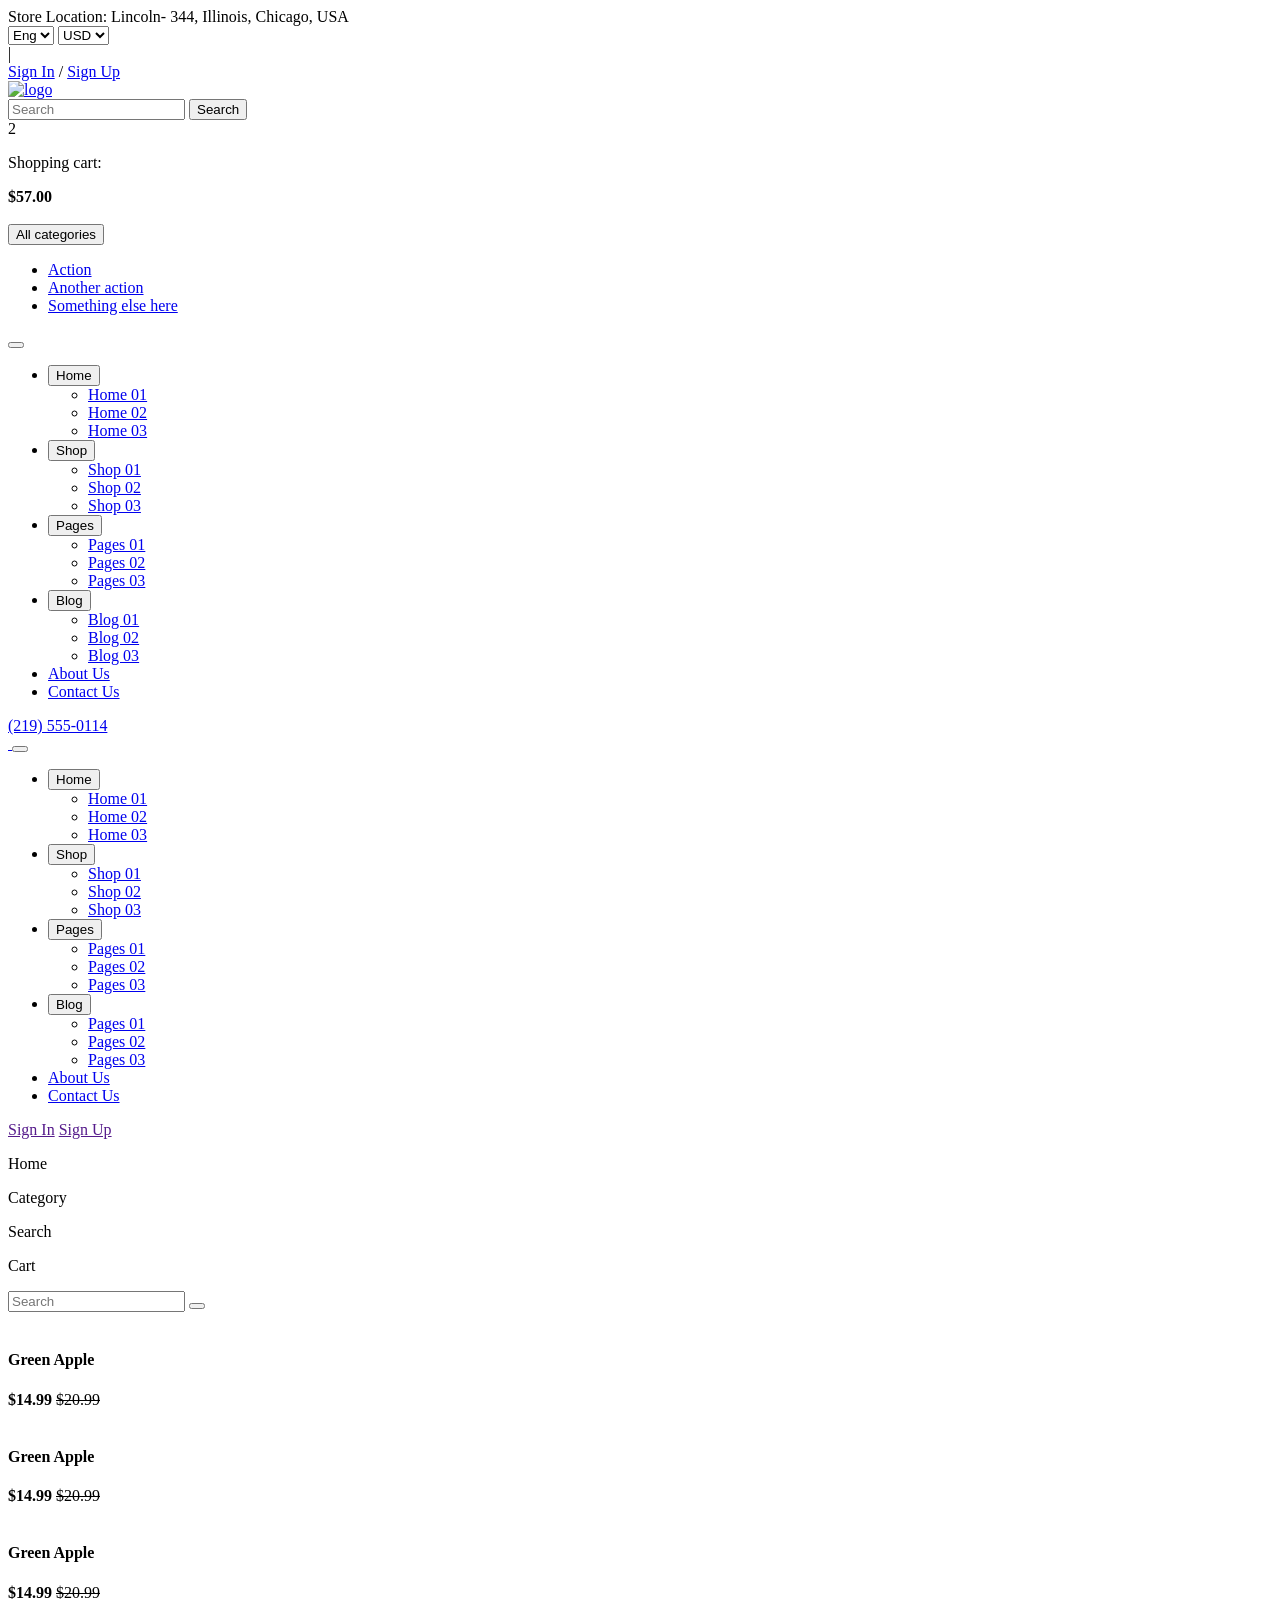
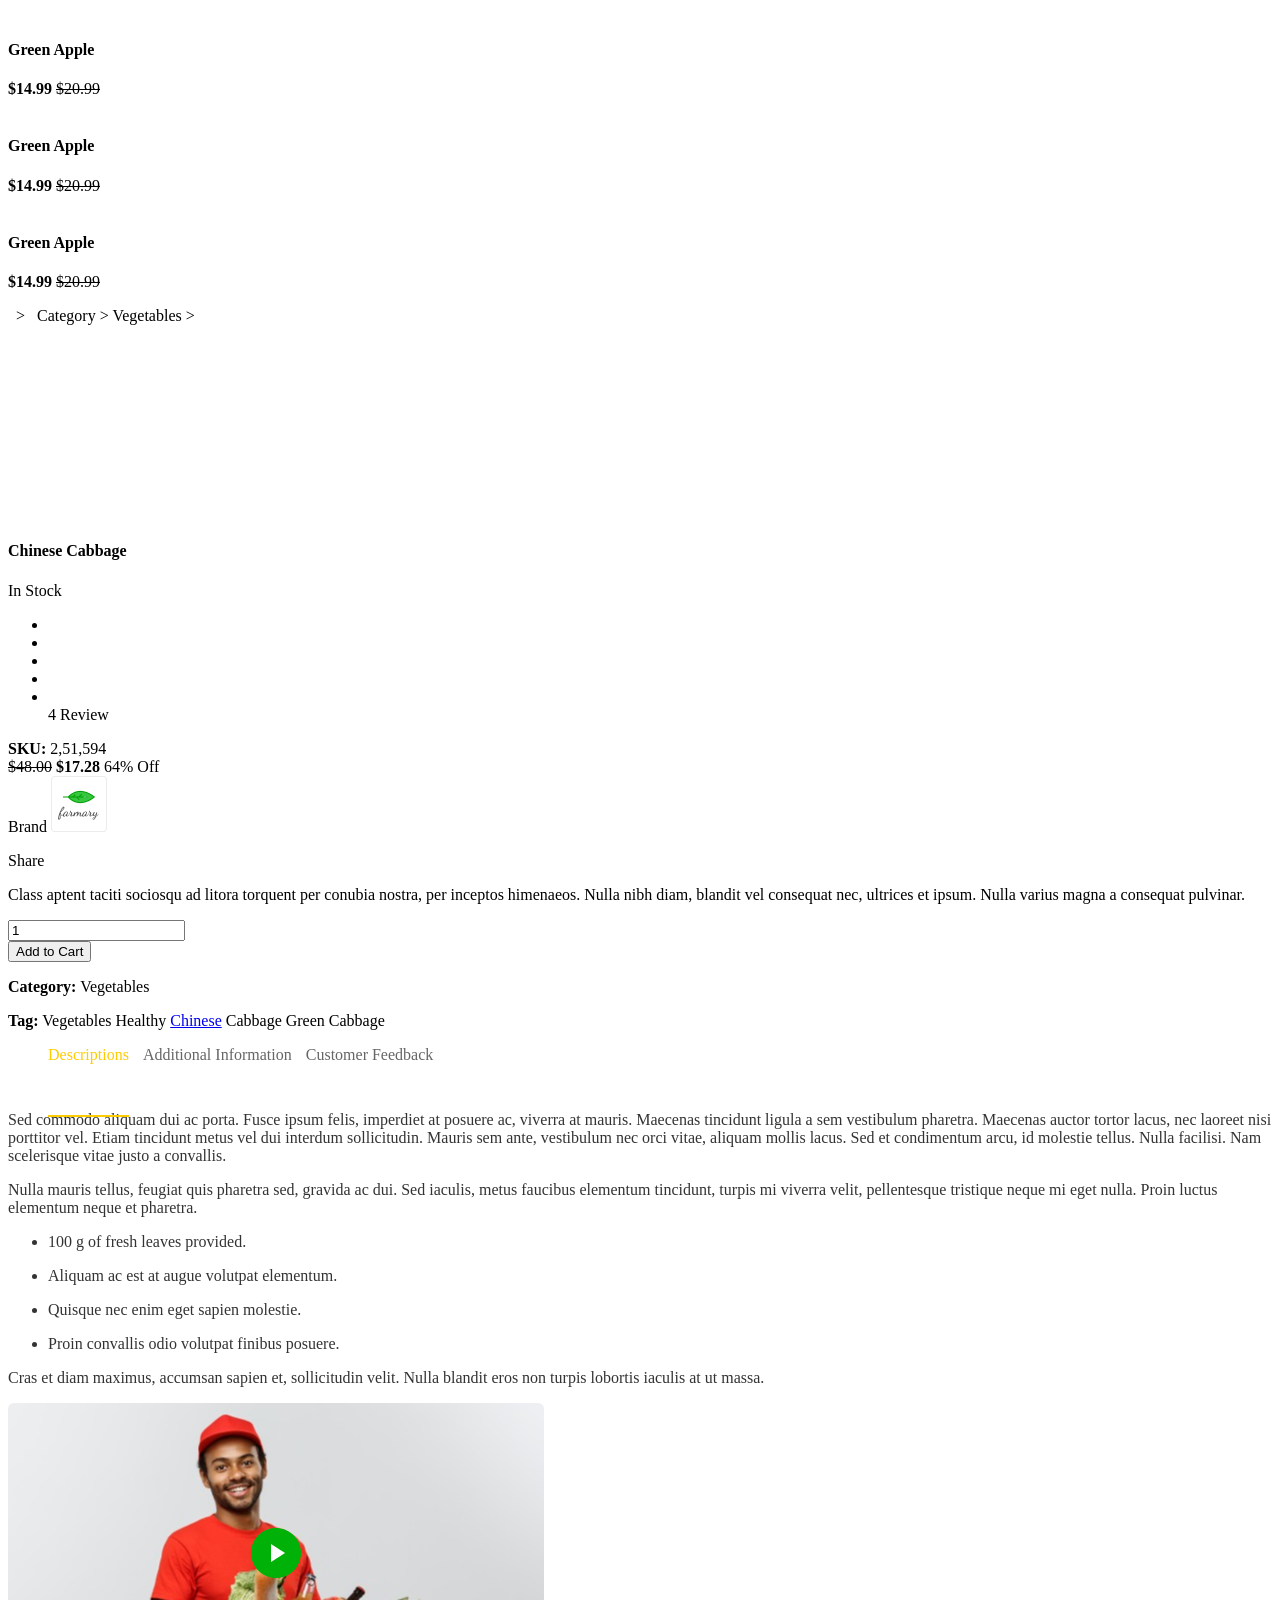
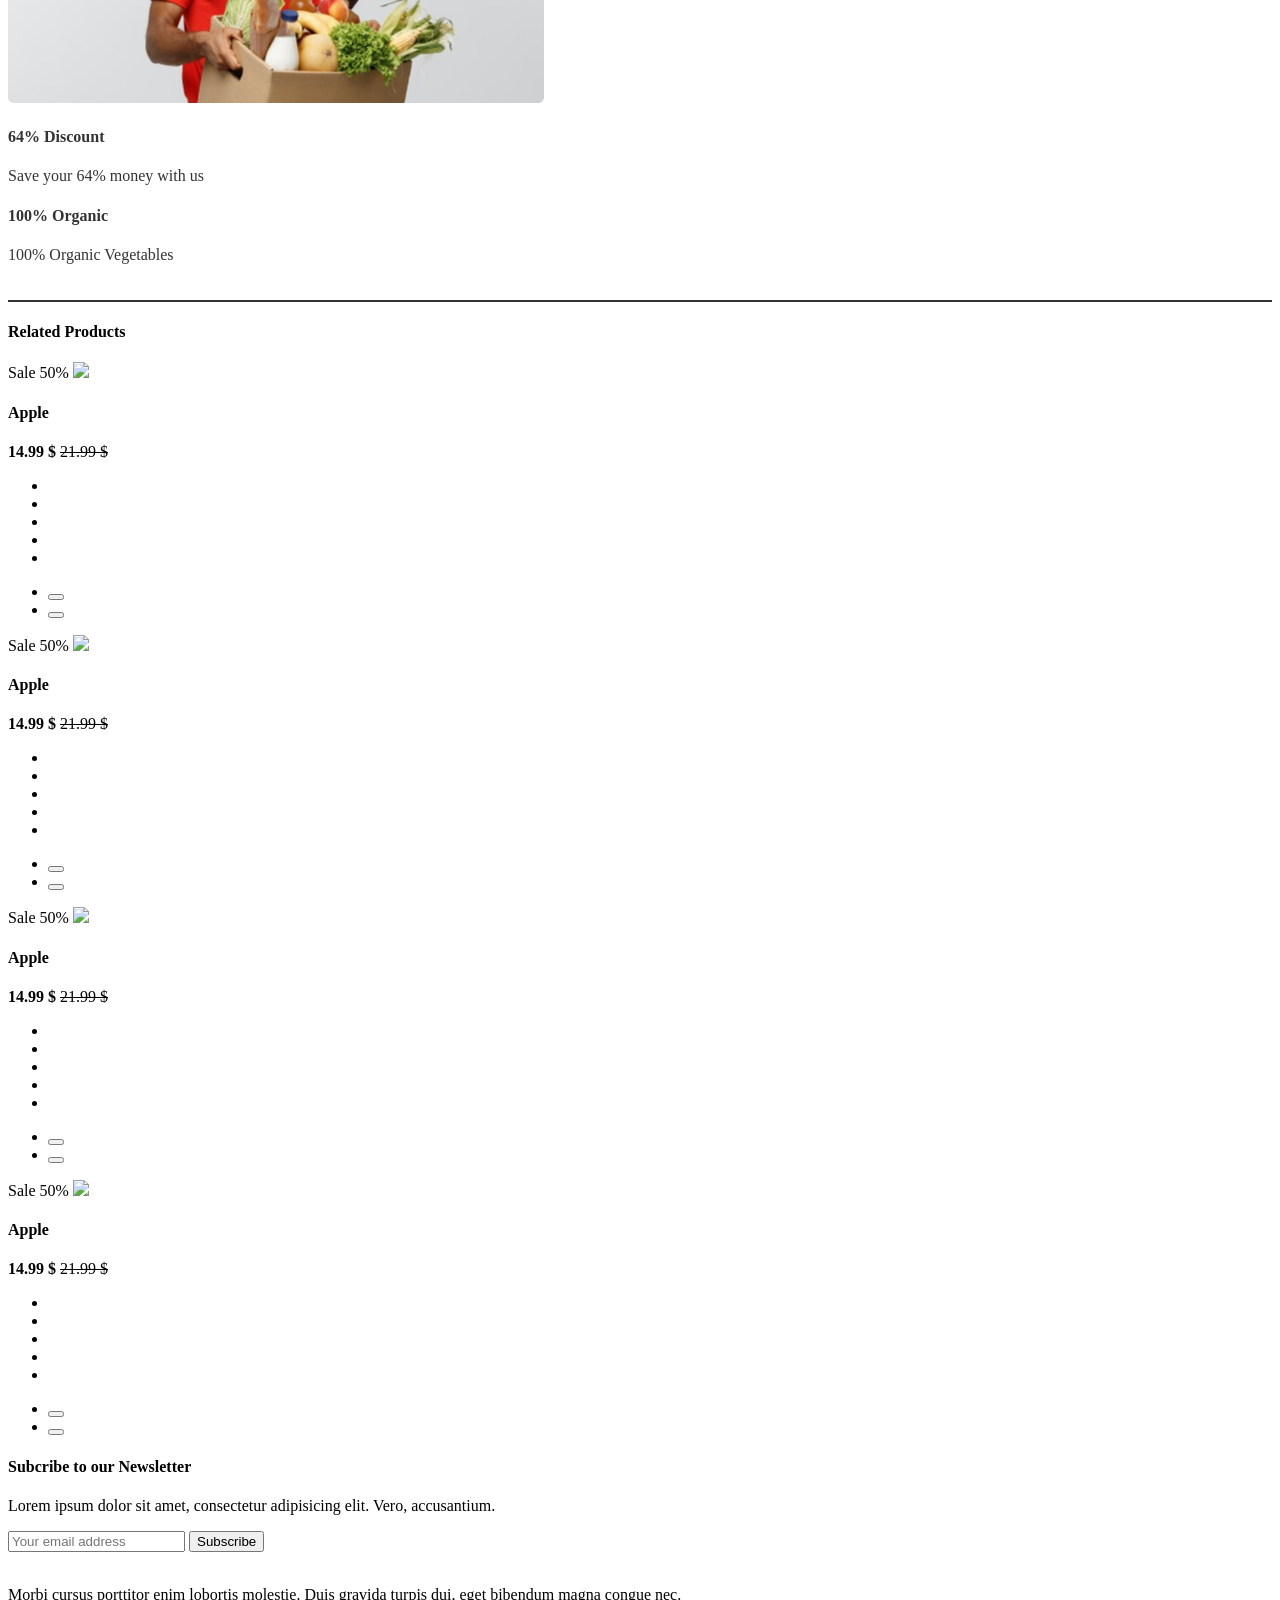
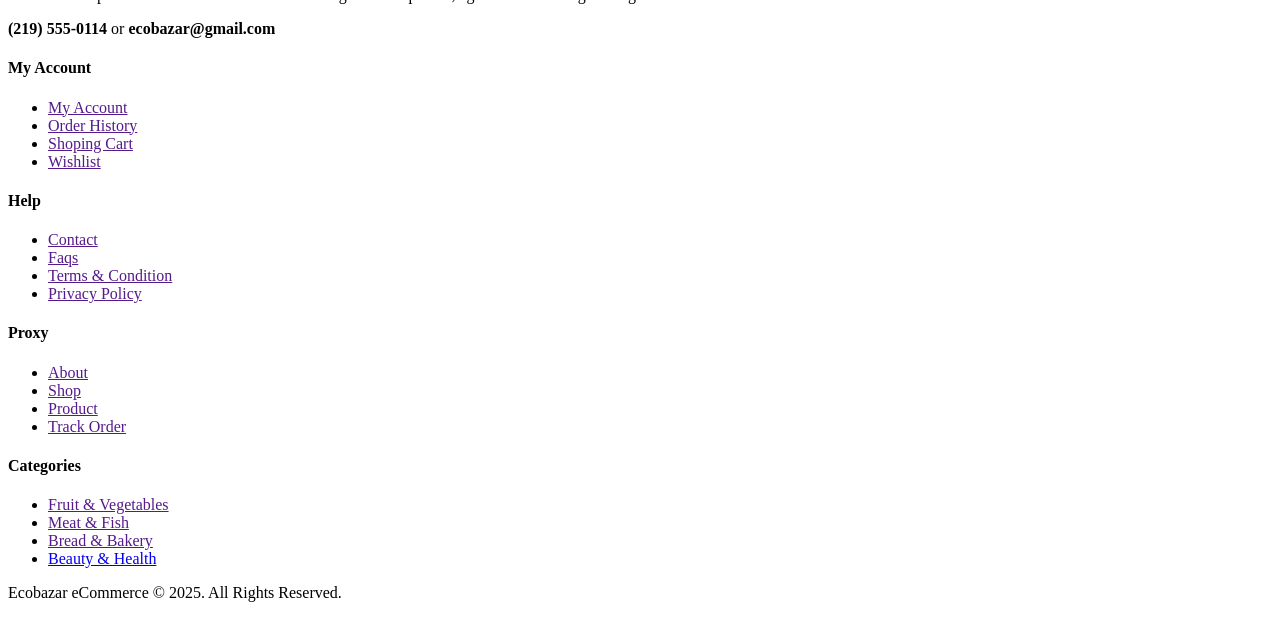
==== product_details.html @ 311a2c9c "commit-8" ====
<!DOCTYPE html>
<html lang="en">

<head>
  <meta charset="UTF-8" />
  <meta name="viewport" content="width=device-width, initial-scale=1.0" />
  <!-- fav -->
  <link rel="shortcut icon" href="assets/images/fav.png" type="image/x-icon" />
  <title>Ecobazar | Home</title>

  <!-- google fonts -->
  <link rel="preconnect" href="https://fonts.googleapis.com" />
  <link rel="preconnect" href="https://fonts.gstatic.com" crossorigin />
  <link
    href="https://fonts.googleapis.com/css2?family=Dancing+Script:wght@400..700&family=Poppins:ital,wght@0,100;0,200;0,300;0,400;0,500;0,600;0,700;0,800;0,900;1,100;1,200;1,300;1,400;1,500;1,600;1,700;1,800;1,900&display=swap"
    rel="stylesheet" />

  <!-- bootstrap css -->
  <link rel="stylesheet" href="assets/css/bootstrap.min.css" />
  <!-- slick css -->
  <link rel="stylesheet" href="assets/css/slick.min.css" />
  <!-- custom css -->
  <link rel="stylesheet" href="assets/css/style.css" />
  <!-- responsive css -->
  <link rel="stylesheet" href="assets/css/responsive.css" />

  <!-- touchspin -->
  <link rel="stylesheet"
    href="https://cdnjs.cloudflare.com/ajax/libs/bootstrap-touchspin/4.3.0/jquery.bootstrap-touchspin.min.css">
  <!-- anitabs -->
  <link rel="stylesheet" href="./assets/css/anitabs.css">
  <!-- venobox -->
  <link rel="stylesheet" href="./assets/css/venobox.css">

</head>

<body>

  <!-- heading 1 start-->
  <section id="heading">
    <div class="container">
      <div class="row justify-content-between">
        <div class="col-lg-4 d-flex align-items-center">
          <span class="location"><iconify-icon icon="mynaui:location" width="24" height="24"></iconify-icon></span>
          <span class="location_text">Store Location: Lincoln- 344, Illinois, Chicago, USA</span>
        </div>

        <div class="col-lg-4 heading_right">

          <div>
            <select name="" id="">
              <option value="">Eng</option>
              <option value="">Bng</option>
            </select>

            <select name="" id="">
              <option value="">USD</option>
              <option value="">BDT</option>
            </select>
          </div>

          <span class="divider"> | </span>

          <div class="heading_right_secondary">
            <a href="#">Sign In</a>
            <span class="heading_right_line">/</span>
            <a href="#">Sign Up</a>
          </div>

        </div>
      </div>
    </div>
  </section>
  <!-- heading 1 end-->

  <!-- heading 2 -->
  <section id="secondary_heading" class="py-3 d-none d-lg-block">
    <div class="container">
      <div class="row justify-content-between align-items-center">
        <div class="col-lg-3">
          <a href="index.html">
            <img src="assets/images/logo.png" alt="logo" />
          </a>
        </div>
        <div class="col-lg-5">
          <form action="" class="search_bar">
            <span>
              <iconify-icon class="search_icon" icon="iconamoon:search-light" width="18" height="18"></iconify-icon>
            </span>
            <input type="text" placeholder="Search" />
            <button class="search_btn">Search</button>
          </form>
        </div>

        <div class="col-lg-3">
          <div class="cart_parent ">
            <div class="heart">
              <span><iconify-icon icon="si:heart-line" width="32" height="32"></iconify-icon></span>
            </div>

            <span class="bar"></span>

            <div class="shopping_bag" <span><iconify-icon icon="heroicons:shopping-bag" width="32"
                height="32"></iconify-icon></span>
              <span class="count">2</span>
              <div class="margin_l">
                <p class="mb-0 shopping_text">Shopping cart:</p>
                <b class="price">$57.00</b>
              </div>
            </div>
          </div>

        </div>

      </div>
    </div>
  </section>
  <!-- heading 2 end -->

  <!-- navigation -->
  <nav id="nav" class="navbar navbar-expand-lg p-0">
    <div class="container">

      <a href="" class="d-lg-none">
        <img src="assets/images/logo.png" alt="">
      </a>

      <div class="d-none d-lg-block">
        <div class="dropdown">

          <button class="btn btn-secondary dropdown-toggle category_bar" type="button" data-bs-toggle="dropdown"
            aria-expanded="false">
            <span><iconify-icon icon="ic:round-menu" width="24" height="24"></iconify-icon></span>

            <span class="main_text">All categories</span>

            <span><iconify-icon icon="ep:arrow-down" width="20" height="20"></iconify-icon></span>
          </button>
          <ul class="dropdown-menu">
            <li><a class="dropdown-item" href="#">Action</a></li>
            <li><a class="dropdown-item" href="#">Another action</a></li>
            <li><a class="dropdown-item" href="#">Something else here</a></li>
          </ul>
        </div>
      </div>


      <button class="navbar-toggler mobile_menu_bar d-lg-none" data-bs-toggle="offcanvas"
        data-bs-target="#offcanvasExample" aria-controls="offcanvasExample">

        <!-- <span class="navbar-toggler-icon"></span> -->
        <span><iconify-icon icon="gg:menu-right-alt" width="24" height="24"></iconify-icon></span>

      </button>
      <div class="collapse navbar-collapse" id="navbarSupportedContent">
        <ul class="navbar-nav me-auto mb-0 mb-lg-0">

          <li class="nav-item">
            <div class="dropdown">
              <button class="btn btn-secondary dropdown-toggle dropdown-link" type="button" data-bs-toggle="dropdown"
                aria-expanded="false">
                Home
                <span><iconify-icon icon="ep:arrow-down" width="20" height="20"></iconify-icon></span>
              </button>
              <ul class="dropdown-menu">
                <li><a class="dropdown-item" href="#">Home 01</a></li>
                <li><a class="dropdown-item" href="#">Home 02</a></li>
                <li><a class="dropdown-item" href="#">Home 03</a></li>
              </ul>
            </div>
          </li>

          <li class="nav-item">
            <div class="dropdown">
              <button class="btn btn-secondary dropdown-toggle dropdown-link" type="button" data-bs-toggle="dropdown"
                aria-expanded="false">
                Shop
                <span><iconify-icon icon="ep:arrow-down" width="20" height="20"></iconify-icon></span>
              </button>
              <ul class="dropdown-menu">
                <li><a class="dropdown-item" href="#">Shop 01</a></li>
                <li><a class="dropdown-item" href="#">Shop 02</a></li>
                <li><a class="dropdown-item" href="#">Shop 03</a></li>
              </ul>
            </div>
          </li>

          <li class="nav-item">
            <div class="dropdown">
              <button class="btn btn-secondary dropdown-toggle dropdown-link" type="button" data-bs-toggle="dropdown"
                aria-expanded="false">
                Pages
                <span><iconify-icon icon="ep:arrow-down" width="20" height="20"></iconify-icon></span>
              </button>
              <ul class="dropdown-menu">
                <li><a class="dropdown-item" href="#">Pages 01</a></li>
                <li><a class="dropdown-item" href="#">Pages 02</a></li>
                <li><a class="dropdown-item" href="#">Pages 03</a></li>
              </ul>
            </div>
          </li>

          <li class="nav-item">
            <div class="dropdown">
              <button class="btn btn-secondary dropdown-toggle dropdown-link" type="button" data-bs-toggle="dropdown"
                aria-expanded="false">
                Blog
                <span><iconify-icon icon="ep:arrow-down" width="20" height="20"></iconify-icon></span>
              </button>
              <ul class="dropdown-menu">
                <li><a class="dropdown-item" href="#">Blog 01</a></li>
                <li><a class="dropdown-item" href="#">Blog 02</a></li>
                <li><a class="dropdown-item" href="#">Blog 03</a></li>
              </ul>
            </div>
          </li>

          <li class="nav-item">
            <a href="#" class="nav-link">About Us</a>
          </li>

          <li class="nav-item">
            <a href="#" class="nav-link">Contact Us</a>
          </li>
        </ul>

        <div class="phone">
          <span><iconify-icon icon="ph:phone-call" width="30" height="30"></iconify-icon></span>
          <a href="tel:(219) 555-0114">(219) 555-0114</a>
        </div>
      </div>
    </div>
  </nav>
  <!-- navigation end -->



  <!-- offcanvas -->
  <div class="offcanvas offcanvas-start" tabindex="-1" id="offcanvasExample" aria-labelledby="offcanvasExampleLabel">
    <div class="offcanvas-header">

      <!-- <h5 class="offcanvas-title" id="offcanvasExampleLabel">Offcanvas</h5> -->
      <a href="#">
        <img src="assets/images/logo.png" alt="">
      </a>

      <button type="button" class="btn-close" data-bs-dismiss="offcanvas" aria-label="Close"></button>
    </div>

    <div class="offcanvas-body">
      <ul class="navbar-nav me-auto mb-0 mb-lg-0">

        <li class="nav-item">
          <div class="dropdown">
            <button class="btn btn-secondary dropdown-toggle dropdown-link" type="button" data-bs-toggle="dropdown"
              aria-expanded="false">
              Home
              <span><iconify-icon icon="ep:arrow-down" width="20" height="20"></iconify-icon></span>
            </button>
            <ul class="dropdown-menu">
              <li><a class="dropdown-item" href="#">Home 01</a></li>
              <li><a class="dropdown-item" href="#">Home 02</a></li>
              <li><a class="dropdown-item" href="#">Home 03</a></li>
            </ul>
          </div>
        </li>

        <li class="nav-item">
          <div class="dropdown">
            <button class="btn btn-secondary dropdown-toggle dropdown-link" type="button" data-bs-toggle="dropdown"
              aria-expanded="false">
              Shop
              <span><iconify-icon icon="ep:arrow-down" width="20" height="20"></iconify-icon></span>
            </button>
            <ul class="dropdown-menu">
              <li><a class="dropdown-item" href="#">Shop 01</a></li>
              <li><a class="dropdown-item" href="#">Shop 02</a></li>
              <li><a class="dropdown-item" href="#">Shop 03</a></li>
            </ul>
          </div>
        </li>

        <li class="nav-item">
          <div class="dropdown">
            <button class="btn btn-secondary dropdown-toggle dropdown-link" type="button" data-bs-toggle="dropdown"
              aria-expanded="false">
              Pages
              <span><iconify-icon icon="ep:arrow-down" width="20" height="20"></iconify-icon></span>
            </button>
            <ul class="dropdown-menu">
              <li><a class="dropdown-item" href="#">Pages 01</a></li>
              <li><a class="dropdown-item" href="#">Pages 02</a></li>
              <li><a class="dropdown-item" href="#">Pages 03</a></li>
            </ul>
          </div>
        </li>

        <li class="nav-item">
          <div class="dropdown">
            <button class="btn btn-secondary dropdown-toggle dropdown-link" type="button" data-bs-toggle="dropdown"
              aria-expanded="false">
              Blog
              <span><iconify-icon icon="ep:arrow-down" width="20" height="20"></iconify-icon></span>
            </button>
            <ul class="dropdown-menu">
              <li><a class="dropdown-item" href="#">Pages 01</a></li>
              <li><a class="dropdown-item" href="#">Pages 02</a></li>
              <li><a class="dropdown-item" href="#">Pages 03</a></li>
            </ul>
          </div>
        </li>

        <li class="nav-item mobile_menu_last">
          <a href="#" class="nav-link">About Us</a>
        </li>

        <li class="nav-item mobile_menu_last">
          <a href="#" class="nav-link">Contact Us</a>
        </li>
      </ul>

      <div class="mobile_sign_parent">
        <a class="mobile_sign_in" href="">Sign In</a>
        <a class="mobile_sign_in" href="">Sign Up</a>
      </div>

    </div>
  </div>
  <!-- offcanvas end -->

  <!-- mobile footer -->
  <section id="mobile_footer" class="d-lg-none">
    <div class="container">
      <div class="row">

        <div class="col-3 footer_box">
          <span><iconify-icon icon="proicons:home" width="24" height="24"></iconify-icon></span>
          <p class="m-0">Home</p>
        </div>
        <div class="col-3 footer_box">
          <span><iconify-icon icon="material-symbols:category-outline" width="24" height="24"></iconify-icon></span>
          <p class="m-0">Category</p>
        </div>
        <div class="col-3 footer_box">
          <span class="mobile_search"><iconify-icon icon="iconamoon:search-light" width="24"
              height="24"></iconify-icon></span>
          <p class="m-0">Search</p>
        </div>
        <div class="col-3 footer_box">
          <span><iconify-icon icon="heroicons:shopping-bag" width="24" height="24"></iconify-icon>
          </span>
          <p class="m-0">Cart</p>
        </div>

      </div>
    </div>
  </section>
  <!-- mobile footer end -->

  <!-- mobile search -->
  <section id="mobile_search" class="d-lg-none">
    <div class="container">
      <form action="">
        <input type="text" placeholder="Search">
        <button type="submit"> <iconify-icon icon="iconamoon:search-light" width="24" height="24"></iconify-icon>
        </button>

        <span class="close"><iconify-icon icon="ic:baseline-close" width="24" height="24"></iconify-icon></span>
      </form>

      <div class="filter_card">
        <div class="row g-3 mt-3">

          <div class="col-6">
            <div class="shadow card_box">
              <img class="img-fluid" src="assets/images/filter/1.png" alt="">
              <div class="details pb-3 text-center">
                <h4 class="m-0">Green Apple</h4>
                <b>$14.99</b>
                <del>$20.99</del>
              </div>
            </div>
          </div>

          <div class="col-6">
            <div class="shadow card_box">
              <img class="img-fluid" src="assets/images/filter/2.png" alt="">
              <div class="details pb-3 text-center">
                <h4 class="m-0">Green Apple</h4>
                <b>$14.99</b>
                <del>$20.99</del>
              </div>
            </div>
          </div>

          <div class="col-6">
            <div class="shadow card_box">
              <img class="img-fluid" src="assets/images/filter/2.png" alt="">
              <div class="details pb-3 text-center">
                <h4 class="m-0">Green Apple</h4>
                <b>$14.99</b>
                <del>$20.99</del>
              </div>
            </div>
          </div>

          <div class="col-6">
            <div class="shadow card_box">
              <img class="img-fluid" src="assets/images/filter/1.png" alt="">
              <div class="details pb-3 text-center">
                <h4 class="m-0">Green Apple</h4>
                <b>$14.99</b>
                <del>$20.99</del>
              </div>
            </div>
          </div>

          <div class="col-6">
            <div class="shadow card_box">
              <img class="img-fluid" src="assets/images/filter/2.png" alt="">
              <div class="details pb-3 text-center">
                <h4 class="m-0">Green Apple</h4>
                <b>$14.99</b>
                <del>$20.99</del>
              </div>
            </div>
          </div>

          <div class="col-6">
            <div class="shadow card_box">
              <img class="img-fluid" src="assets/images/filter/1.png" alt="">
              <div class="details pb-3 text-center">
                <h4 class="m-0">Green Apple</h4>
                <b>$14.99</b>
                <del>$20.99</del>
              </div>
            </div>
          </div>


        </div>
      </div>
    </div>
  </section>
  <!-- mobile search end -->



  <!-- ================ HTML breadcrumbs_bg START ================ -->
  <section class="breadcrumb_bg">
    <div class="container">
      <div class="tille">
        <p>
          <span class="icon">
            <iconify-icon icon="material-symbols-light:home-outline-rounded" width="24" height="24"></iconify-icon>
          </span>
          &nbsp > &nbsp
          <!-- <span>Category</span> > <span>Vegetables</span> > <span>Wishlist</span> -->
          <span>Category</span> > <span>Vegetables</span> >
        </p>
      </div>
    </div>
  </section>
  <!-- ================ HTML breadcrumbs_bg END ================ -->


  <!-- ================ HTML product_details START ================ -->
  <section id="product_details">
    <div class="container">
      <div class="row">

        <!-- <div class="col-lg-6 bg-info py-5"> -->
        <div class="col-lg-5 py-5">
          <div class="row">
            <div class="col-lg-3 order-lg-1 order-2 slider-nav">
              <div class="wrapper_image">
                <img class="img-fluid" src="assets/images/products/1.png" alt="">
              </div>
              <div class="wrapper_image">
                <img class="img-fluid" src="assets/images/products/2.png" alt="">
              </div>
              <div class="wrapper_image">
                <img class="img-fluid" src="assets/images/products/3.png" alt="">
              </div>
              <div class="wrapper_image">
                <img class="img-fluid" src="assets/images/products/4.png" alt="">
              </div>
              <div class="wrapper_image">
                <img class="img-fluid" src="assets/images/products/1.png" alt="">
              </div>
            </div>
            <div class="col-lg-9 order-lg-2 order-1 slider-for">
              <div>
                <img class="img-fluid example" src="assets/images/products/1.png" alt="">
              </div>
              <div>
                <img class="img-fluid example" src="assets/images/products/2.png" alt="">
              </div>
              <div>
                <img class="img-fluid example" src="assets/images/products/3.png" alt="">
              </div>
              <div>
                <img class="img-fluid example" src="assets/images/products/4.png" alt="">
              </div>
              <div>
                <img class="img-fluid example" src="assets/images/products/1.png" alt="">
              </div>

            </div>
          </div>
        </div>


        <div class="col-lg-7 py-5 product">
          <!-- Details of prod ...  -->
          <div class="product_name">
            <h4>Chinese Cabbage</h4>
            <span>In Stock</span>
          </div>

          <div class="rate">
            <ul>
              <li><span><iconify-icon icon="twemoji:star" width="14" height="14"></iconify-icon></span></li>
              <li><span><iconify-icon icon="twemoji:star" width="14" height="14"></iconify-icon></span></li>
              <li><span><iconify-icon icon="twemoji:star" width="14" height="14"></iconify-icon></span></li>
              <li><span><iconify-icon icon="twemoji:star" width="14" height="14"></iconify-icon></span></li>
              <li><span><iconify-icon icon="twemoji:star" width="14" height="14"></iconify-icon></span></li>
              <span class="review">4 Review</span>
            </ul>

            <div class="SKU">
              <b>SKU:</b>
              <span>2,51,594</span>
            </div>
          </div>

          <div class="price" data-price="17.28">
            <del>$48.00</del>
            <b class="price_discounted">$17.28</b>
            <span>64% Off</span>
          </div>

          <div class="row brand_row justify-content-between align-items-center">

            <div class="col-lg-2">
              <div class="brand d-flex align-items-center">
                <span>Brand</span>
                <img src="assets/images/prod_details/brand.png" alt="">
              </div>
            </div>

            <div class="col-lg-6">
              <div class="share">
                <p>Share</p>
                <div class="icons">
                  <span><iconify-icon icon="gg:facebook" width="24" height="24"></iconify-icon></span>
                  <span><iconify-icon icon="fa6-brands:x-twitter" width="24" height="24"></iconify-icon></span>
                  <span><iconify-icon icon="jam:pinterest" width="24" height="24"></iconify-icon></span>
                  <span><iconify-icon icon="akar-icons:instagram-fill" width="24" height="24"></iconify-icon></span>
                </div>
              </div>
            </div>

          </div>

          <div class="description">
            <p>Class aptent taciti sociosqu ad litora torquent per conubia nostra,
              per inceptos himenaeos. Nulla nibh diam, blandit vel consequat nec,
              ultrices et ipsum. Nulla varius magna a consequat pulvinar. </p>
          </div>

          <div class="row cart_row align-items-center">
            <div class="col-lg-3 d-flex justify-content-start px-lg-3">
              <div class="counter-wrapper">
                <input type="text" value="1" name="counter">
              </div>
            </div>
            <div class="col-lg-7 px-0 cart">
              <button class="cart_btn add-to-cart"> Add to Cart <span> <iconify-icon icon="ph:handbag-bold" width="24"
                    height="24"></iconify-icon> </span> </button>
            </div>
            <div class="col-lg-2 wishlist">
              <span class="heart"> <iconify-icon icon="si:heart-line" width="24" height="24"></iconify-icon> </span>
            </div>
          </div>
          <div class="tags">
            <p> <b>Category:</b> Vegetables </p>
            <p> <b>Tag:</b> Vegetables Healthy <a href="#">Chinese</a> Cabbage Green Cabbage </p>
          </div>

        </div>



      </div>
    </div>
  </section>
  <!-- ================ HTML product_details END ================ -->



  <!-- ================ HTML descriptions START ================ -->
  <!-- manual + (A. - try) -->
  <div id="descriptions">
    <div class="container">

      <div class="tabs js-tabs">

        <div class="tabs-nav js-tabs-nav" id="example">

          <ul class="tabs-nav__list">

            <li class="tabs-nav__item js-tabs-item active">
              <a class="tabs-nav__link js-tabs-link" href="#tab-1">Descriptions</a>
            </li>
            <li class="tabs-nav__item js-tabs-item">
              <a class="tabs-nav__link js-tabs-link" href="#tab-2">Additional Information</a>
            </li>
            <li class="tabs-nav__item js-tabs-item">
              <a class="tabs-nav__link js-tabs-link" href="#tab-3">Customer Feedback</a>
            </li>

          </ul>
          <span class="tabs-nav__drag js-tabs-drag"></span>
        </div>


        <div class="tabs-content js-tabs-wrap">

          <div class="tab js-tabs-content active" id="tab-1">
            <div class="row justify-content-between" style="width: 100%;">

              <div class="col-lg-6 contains_2">
                <p>Sed commodo aliquam dui ac porta. Fusce ipsum felis, imperdiet at posuere ac, viverra
                  at mauris. Maecenas tincidunt ligula a sem vestibulum pharetra. Maecenas auctor
                  tortor lacus, nec laoreet nisi porttitor vel. Etiam tincidunt metus vel dui interdum
                  sollicitudin. Mauris sem ante, vestibulum nec orci vitae, aliquam mollis lacus. Sed
                  et condimentum arcu, id molestie tellus. Nulla facilisi. Nam scelerisque vitae justo
                  a convallis. </p>
                <p>Nulla mauris tellus, feugiat quis pharetra sed, gravida ac dui. Sed iaculis, metus
                  faucibus elementum tincidunt, turpis mi viverra velit, pellentesque tristique neque
                  mi eget nulla. Proin luctus elementum neque et pharetra. </p>
                <ul>
                  <li>
                    <span><iconify-icon icon="tabler:check" width="14" height="14"></iconify-icon></span>
                    <p class="m-0">100 g of fresh leaves provided.</p>
                  </li>
                  <li>
                    <span><iconify-icon icon="tabler:check" width="14" height="14"></iconify-icon></span>
                    <p class="m-0">Aliquam ac est at augue volutpat elementum.</p>
                  </li>
                  <li>
                    <span><iconify-icon icon="tabler:check" width="14" height="14"></iconify-icon></span>
                    <p class="m-0">Quisque nec enim eget sapien molestie.</p>
                  </li>
                  <li>
                    <span><iconify-icon icon="tabler:check" width="14" height="14"></iconify-icon></span>
                    <p class="m-0">Proin convallis odio volutpat finibus posuere.</p>
                  </li>
                </ul>
                <p>Cras et diam maximus, accumsan sapien et, sollicitudin velit. Nulla blandit eros non
                  turpis lobortis iaculis at ut massa. </p>
              </div>

              <div class="col-lg-5 video">
                <a class="venobox" data-gall="gall-video" data-autoplay="true" data-vbtype="video" data-ratio="4x3"
                  href="#">
                  <img class="img-fluid" src="./assets/images/prod_details/thumbnail-1.png" alt="">
                </a>

                <div class="row">

                  <div class="col-6 discount">

                    <div class="icon">
                      <span><iconify-icon icon="fluent:tag-percent-24-regular" width="26"
                          height="26"></iconify-icon></span>
                    </div>

                    <div class="text">
                      <h4>64% Discount</h4>
                      <p>Save your 64% money with us</p>
                    </div>

                  </div>

                  <div class="col-6 discount">

                    <div class="icon">
                      <span><iconify-icon icon="garden:leaf-stroke-16" width="26" height="26"></iconify-icon></span>
                    </div>
                    <div class="text">
                      <h4>100% Organic</h4>
                      <p>100% Organic Vegetables</p>
                    </div>
                  </div>

                </div>

              </div>

            </div>
          </div>

          <div class="tab js-tabs-content" id="tab-2">
            <div class="row justify-content-between">
              <div class="col-lg-6 additional">
                <div class="row">
                  <div class="col-4 type">
                    <h6 class="m-0">Weight:</h6>
                    <h6 class="m-0">Color:</h6>
                    <h6 class="m-0">Type:</h6>
                    <h6 class="m-0">Category:</h6>
                    <h6 class="m-0">Stock Status:</h6>
                    <h6 class="m-0">Tags:</h6>
                  </div>

                  <div class="col-8 type">
                    <p class="m-0">03</p>
                    <p class="m-0">Green</p>
                    <p class="m-0">Organic</p>
                    <p class="m-0">Vegetables</p>
                    <p class="m-0">Available (5,413)</p>
                    <p class="m-0">Vegetables,
                      Healthy,
                      <a href="">Chinese,</a>
                      Cabbage,
                      Green Cabbage,
                    </p>
                  </div>
                </div>
              </div>

              <div class="col-lg-5 video">
                <a class="venobox" data-gall="gall-video" data-autoplay="true" data-vbtype="video" data-ratio="4x3"
                  href="#">
                  <img class="img-fluid" src="./assets/images/prod_details/thumbnail-1.png" alt="">
                </a>
                <div class="row">
                  <div class="col-6 discount">
                    <div class="icon">
                      <span><iconify-icon icon="fluent:tag-percent-24-regular" width="26"
                          height="26"></iconify-icon></span>
                    </div>
                    <div class="text">
                      <h4>64% Discount</h4>
                      <p>Save your 64% money with us</p>
                    </div>
                  </div>
                  <div class="col-6 discount">
                    <div class="icon">
                      <span><iconify-icon icon="garden:leaf-stroke-16" width="26" height="26"></iconify-icon></span>
                    </div>
                    <div class="text">
                      <h4>100% Organic</h4>
                      <p>100% Organic Vegetables</p>
                    </div>
                  </div>
                </div>
              </div>
            </div>
          </div>

          <div class="tab js-tabs-content" id="tab-3">
            <div class="feedback">
              <div class="row first_row">
                <div class="col-lg-7 comment">
                  <div class="row justify-content-between">

                    <div class="col-6 user_details">
                      <div class="image">
                        <img class="img-fluid" src="./assets/images/customers/1.png" alt="">
                      </div>
                      <div class="rate">
                        <h4>Kristin Watson</h4>
                        <ul>
                          <li><span><iconify-icon icon="twemoji:star" width="14" height="14"></iconify-icon></span></li>
                          <li><span><iconify-icon icon="twemoji:star" width="14" height="14"></iconify-icon></span></li>
                          <li><span><iconify-icon icon="twemoji:star" width="14" height="14"></iconify-icon></span></li>
                          <li><span><iconify-icon icon="twemoji:star" width="14" height="14"></iconify-icon></span></li>
                          <li><span><iconify-icon icon="twemoji:star" width="14" height="14"></iconify-icon></span></li>
                        </ul>
                      </div>
                    </div>

                    <div class="col-4 date">
                      <p class="m-0">2 min ago</p>
                    </div>

                  </div>
                  <p class="text">Duis at ullamcorper nulla, eu dictum eros.</p>
                </div>
              </div>

              <div class="row first_row">
                <div class="col-lg-7 comment">
                  <div class="row justify-content-between">
                    <div class="col-6 user_details">
                      <div class="image">
                        <img class="img-fluid" src="./assets/images/customers/2.png" alt="">
                      </div>
                      <div class="rate">
                        <h4>Jane Cooper</h4>
                        <ul>
                          <li><span><iconify-icon icon="twemoji:star" width="14" height="14"></iconify-icon></span></li>
                          <li><span><iconify-icon icon="twemoji:star" width="14" height="14"></iconify-icon></span></li>
                          <li><span><iconify-icon icon="twemoji:star" width="14" height="14"></iconify-icon></span></li>
                          <li><span><iconify-icon icon="twemoji:star" width="14" height="14"></iconify-icon></span></li>
                          <li><span><iconify-icon icon="twemoji:star" width="14" height="14"></iconify-icon></span></li>
                        </ul>
                      </div>

                    </div>

                    <div class="col-4 date">
                      <p class="m-0">30 Apr, 2021</p>
                    </div>
                  </div>
                  <p class="text">Keep the soil evenly moist for the healthiest growth. If the sun
                    gets too hot, Chinese cabbage tends to "bolt" or go to seed; in long periods of
                    heat, some kind of shade may be helpful. Watch out for snails, as they will harm
                    the plants.</p>
                </div>
              </div>

              <div class="row first_row">
                <div class="col-lg-7 comment">
                  <div class="row justify-content-between">
                    <div class="col-6 user_details">
                      <div class="image">
                        <img class="img-fluid" src="./assets/images/customers/3.png" alt="">
                      </div>
                      <div class="rate">
                        <h4>Jacob Jones</h4>
                        <ul>
                          <li><span><iconify-icon icon="twemoji:star" width="14" height="14"></iconify-icon></span></li>
                          <li><span><iconify-icon icon="twemoji:star" width="14" height="14"></iconify-icon></span></li>
                          <li><span><iconify-icon icon="twemoji:star" width="14" height="14"></iconify-icon></span></li>
                          <li><span><iconify-icon icon="twemoji:star" width="14" height="14"></iconify-icon></span></li>
                          <li><span><iconify-icon icon="twemoji:star" width="14" height="14"></iconify-icon></span></li>
                        </ul>
                      </div>
                    </div>
                    <div class="col-4 date">
                      <p class="m-0">2 min ago</p>
                    </div>
                  </div>
                  <p class="text"> Vivamus eget euismod magna. Nam sed lacinia nibh, et lacinia lacus.
                  </p>
                </div>
              </div>

              <div class="row first_row">
                <div class="col-lg-7 comment">
                  <div class="row justify-content-between">
                    <div class="col-6 user_details">
                      <div class="image">
                        <img class="img-fluid" src="./assets/images/customers/4.png" alt="">
                      </div>
                      <div class="rate">
                        <h4>Ralph Edwards</h4>
                        <ul>
                          <li><span><iconify-icon icon="twemoji:star" width="14" height="14"></iconify-icon></span></li>
                          <li><span><iconify-icon icon="twemoji:star" width="14" height="14"></iconify-icon></span></li>
                          <li><span><iconify-icon icon="twemoji:star" width="14" height="14"></iconify-icon></span></li>
                          <li><span><iconify-icon icon="twemoji:star" width="14" height="14"></iconify-icon></span></li>
                          <li><span><iconify-icon icon="twemoji:star" width="14" height="14"></iconify-icon></span></li>
                        </ul>
                      </div>
                    </div>
                    <div class="col-4 date">
                      <p class="m-0">2 min ago</p>
                    </div>
                  </div>
                  <p class="text">200+ Canton Pak Choi Bok Choy Chinese Cabbage Seeds Heirloom Non-GMO
                    Productive Brassica rapa VAR. chinensis, a.k.a. Canton's Choice, Bok Choi, from
                    USA
                  </p>
                </div>
              </div>

              <div class="load">
                <a href="#">Load More</a>
              </div>

            </div>
          </div>
        </div>


      </div>

    </div>
  </div>
  <!-- manual + (A. try) - end -->
  <!-- ================ HTML descriptions END ================ -->



  <!-- ================ HTML related products START ================ -->
  <section id="related_products">
    <div class="container">
      <div class="head">
        <h4>Related Products</h4>
      </div>

      <div class="row justify-content-between">
        <div class="row">

          <!-- start product card 1 -->
          <div class="card_contains js-pagination-item">
            <!-- filter body -->
            <!-- <div class="filter_body"> -->
            <div class="">

              <div class="filter fruit">
                <span class="sale">Sale 50%</span>
                <img class="img-fluid" src="assets/images/products/1.png">

                <div class=" card_details justify-content-between">
                  <div class="first_content">
                    <h4>Apple</h4>
                    <b>14.99 $</b> <del> 21.99 $</del>

                    <ul class="rating">
                      <li><iconify-icon icon="ic:round-star" width="14" height="14"></iconify-icon></li>
                      <li><iconify-icon icon="ic:round-star" width="14" height="14"></iconify-icon></li>
                      <li><iconify-icon icon="ic:round-star" width="14" height="14"></iconify-icon></li>
                      <li><iconify-icon icon="ic:round-star" width="14" height="14"></iconify-icon></li>
                      <li class="non_active"><iconify-icon icon="ic:round-star" width="14" height="14"></iconify-icon>
                      </li>
                    </ul>
                  </div>
                  <div class=" card_bag">
                    <a class="" href="#"><span><iconify-icon icon="solar:bag-3-linear" width="24"
                          height="24"></iconify-icon></span></a>
                  </div>
                </div>

                <div class="icons">
                  <ul>
                    <li>
                      <button data-bs-custom-class="custom-tooltip" data-bs-toggle="tooltip" data-bs-placement="left"
                        data-bs-title="Tooltip on left">
                        <iconify-icon icon="solar:heart-outline" width="24" height="24"></iconify-icon>
                      </button>
                    </li>
                    <li>
                      <button data-bs-custom-class="custom-tooltip" data-bs-toggle="tooltip" data-bs-placement="left"
                        data-bs-title="Tooltip on left">
                        <iconify-icon icon="solar:eye-linear" width="24" height="24"></iconify-icon>
                      </button>
                    </li>
                  </ul>
                </div>

              </div>


            </div>

          </div>
          <!-- end product card 1 -->

          <!-- start product card 1 -->
          <div class="card_contains js-pagination-item">
            <!-- filter body -->
            <!-- <div class="filter_body"> -->
            <div class="">

              <div class="filter fruit">
                <span class="sale">Sale 50%</span>
                <img class="img-fluid" src="assets/images/products/1.png">

                <div class=" card_details justify-content-between">
                  <div class="first_content">
                    <h4>Apple</h4>
                    <b>14.99 $</b> <del> 21.99 $</del>

                    <ul class="rating">
                      <li><iconify-icon icon="ic:round-star" width="14" height="14"></iconify-icon></li>
                      <li><iconify-icon icon="ic:round-star" width="14" height="14"></iconify-icon></li>
                      <li><iconify-icon icon="ic:round-star" width="14" height="14"></iconify-icon></li>
                      <li><iconify-icon icon="ic:round-star" width="14" height="14"></iconify-icon></li>
                      <li class="non_active"><iconify-icon icon="ic:round-star" width="14" height="14"></iconify-icon>
                      </li>
                    </ul>
                  </div>
                  <div class=" card_bag">
                    <a class="" href="#"><span><iconify-icon icon="solar:bag-3-linear" width="24"
                          height="24"></iconify-icon></span></a>
                  </div>
                </div>

                <div class="icons">
                  <ul>
                    <li>
                      <button data-bs-custom-class="custom-tooltip" data-bs-toggle="tooltip" data-bs-placement="left"
                        data-bs-title="Tooltip on left">
                        <iconify-icon icon="solar:heart-outline" width="24" height="24"></iconify-icon>
                      </button>
                    </li>
                    <li>
                      <button data-bs-custom-class="custom-tooltip" data-bs-toggle="tooltip" data-bs-placement="left"
                        data-bs-title="Tooltip on left">
                        <iconify-icon icon="solar:eye-linear" width="24" height="24"></iconify-icon>
                      </button>
                    </li>
                  </ul>
                </div>

              </div>


            </div>

          </div>
          <!-- end product card 1 -->

          <!-- start product card 1 -->
          <div class="card_contains js-pagination-item">
            <!-- filter body -->
            <!-- <div class="filter_body"> -->
            <div class="">

              <div class="filter fruit">
                <span class="sale">Sale 50%</span>
                <img class="img-fluid" src="assets/images/products/1.png">

                <div class=" card_details justify-content-between">
                  <div class="first_content">
                    <h4>Apple</h4>
                    <b>14.99 $</b> <del> 21.99 $</del>

                    <ul class="rating">
                      <li><iconify-icon icon="ic:round-star" width="14" height="14"></iconify-icon></li>
                      <li><iconify-icon icon="ic:round-star" width="14" height="14"></iconify-icon></li>
                      <li><iconify-icon icon="ic:round-star" width="14" height="14"></iconify-icon></li>
                      <li><iconify-icon icon="ic:round-star" width="14" height="14"></iconify-icon></li>
                      <li class="non_active"><iconify-icon icon="ic:round-star" width="14" height="14"></iconify-icon>
                      </li>
                    </ul>
                  </div>
                  <div class=" card_bag">
                    <a class="" href="#"><span><iconify-icon icon="solar:bag-3-linear" width="24"
                          height="24"></iconify-icon></span></a>
                  </div>
                </div>

                <div class="icons">
                  <ul>
                    <li>
                      <button data-bs-custom-class="custom-tooltip" data-bs-toggle="tooltip" data-bs-placement="left"
                        data-bs-title="Tooltip on left">
                        <iconify-icon icon="solar:heart-outline" width="24" height="24"></iconify-icon>
                      </button>
                    </li>
                    <li>
                      <button data-bs-custom-class="custom-tooltip" data-bs-toggle="tooltip" data-bs-placement="left"
                        data-bs-title="Tooltip on left">
                        <iconify-icon icon="solar:eye-linear" width="24" height="24"></iconify-icon>
                      </button>
                    </li>
                  </ul>
                </div>

              </div>


            </div>

          </div>
          <!-- end product card 1 -->

          <!-- start product card 1 -->
          <div class="card_contains js-pagination-item">
            <!-- filter body -->
            <!-- <div class="filter_body"> -->
            <div class="">

              <div class="filter fruit">
                <span class="sale">Sale 50%</span>
                <img class="img-fluid" src="assets/images/products/1.png">

                <div class=" card_details justify-content-between">
                  <div class="first_content">
                    <h4>Apple</h4>
                    <b>14.99 $</b> <del> 21.99 $</del>

                    <ul class="rating">
                      <li><iconify-icon icon="ic:round-star" width="14" height="14"></iconify-icon></li>
                      <li><iconify-icon icon="ic:round-star" width="14" height="14"></iconify-icon></li>
                      <li><iconify-icon icon="ic:round-star" width="14" height="14"></iconify-icon></li>
                      <li><iconify-icon icon="ic:round-star" width="14" height="14"></iconify-icon></li>
                      <li class="non_active"><iconify-icon icon="ic:round-star" width="14" height="14"></iconify-icon>
                      </li>
                    </ul>
                  </div>
                  <div class=" card_bag">
                    <a class="" href="#"><span><iconify-icon icon="solar:bag-3-linear" width="24"
                          height="24"></iconify-icon></span></a>
                  </div>
                </div>

                <div class="icons">
                  <ul>
                    <li>
                      <button data-bs-custom-class="custom-tooltip" data-bs-toggle="tooltip" data-bs-placement="left"
                        data-bs-title="Tooltip on left">
                        <iconify-icon icon="solar:heart-outline" width="24" height="24"></iconify-icon>
                      </button>
                    </li>
                    <li>
                      <button data-bs-custom-class="custom-tooltip" data-bs-toggle="tooltip" data-bs-placement="left"
                        data-bs-title="Tooltip on left">
                        <iconify-icon icon="solar:eye-linear" width="24" height="24"></iconify-icon>
                      </button>
                    </li>
                  </ul>
                </div>

              </div>


            </div>

          </div>
          <!-- end product card 1 -->

          </div>


      </div>

    </div>

  </section>
  <!-- ================ HTML related products END ================ -->







  <!-- newsletter -->
  <section class="newsletter">
    <div class="container">
      <div class="row align-items-center">
        <div class="col-lg-5">
          <h4>Subcribe to our Newsletter</h4>
          <p>Lorem ipsum dolor sit amet, consectetur adipisicing elit. Vero, accusantium.</p>
        </div>
        <div class="col-lg-5">
          <form action="">
            <input type="text" name="" id="" placeholder="Your email address">
            <button type="submit">Subscribe</button>
          </form>
        </div>
        <div class="col-lg-2 icons">
          <span><iconify-icon icon="gg:facebook" width="24" height="24"></iconify-icon></span>
          <span><iconify-icon icon="fa6-brands:x-twitter" width="24" height="24"></iconify-icon></span>
          <span><iconify-icon icon="jam:pinterest" width="24" height="24"></iconify-icon></span>
          <span><iconify-icon icon="akar-icons:instagram-fill" width="24" height="24"></iconify-icon></span>
        </div>
      </div>
    </div>
  </section>
  <!-- newsletter end -->


  <!-- ================ HTML footer START ================ -->
  <footer id="footer">
    <div class="container">

      <div class="row first_row">

        <div class="col-lg-4 first">
          <a href=""><img src="assets/images/Logo2.png" alt=""></a>
          <p class="contains">Morbi cursus porttitor enim lobortis molestie. Duis gravida turpis dui, eget bibendum
            magna congue nec.</p>
          <p><b>(219) 555-0114</b> or <b>ecobazar@gmail.com</b></p>
        </div>

        <div class="col-lg-2 others">

          <div>

            <div class="head">
              <h4>My Account</h4>
            </div>

            <ul>
              <li><a href="">My Account</a></li>
              <li><a href="">Order History</a></li>
              <li><a href="">Shoping Cart</a></li>
              <li><a href="">Wishlist</a></li>
            </ul>

          </div>

        </div>

        <div class="col-lg-2 others">

          <div>

            <div class="head">
              <h4>Help</h4>
            </div>

            <ul>
              <li><a href="">Contact</a></li>
              <li><a href="">Faqs</a></li>
              <li><a href="">Terms & Condition</a></li>
              <li><a href="">Privacy Policy</a></li>
            </ul>

          </div>

        </div>

        <div class="col-lg-2 others">

          <div>

            <div class="head">
              <h4>Proxy</h4>
            </div>

            <ul>
              <li><a href="">About</a></li>
              <li><a href="">Shop</a></li>
              <li><a href="">Product</a></li>
              <li><a href="">Track Order</a></li>
            </ul>

          </div>

        </div>

        <div class="col-lg-2 others">

          <div>

            <div class="head">
              <h4>Categories</h4>
            </div>

            <ul>
              <li><a href="">Fruit & Vegetables</a></li>
              <li><a href="">Meat & Fish</a></li>
              <li><a href="">Bread & Bakery</a></li>
              <li><a href="#">Beauty & Health</a></li>
            </ul>

          </div>

        </div>

      </div>

      <div class="row second_row justify-content-between">
        <div class="col-lg-4 order-lg-1 order-2">
          <div class="footer_title">
            <p>Ecobazar eCommerce © 2025. All Rights Reserved.</p>
          </div>
        </div>
        <div class="col-lg-4 order-lg-2 order-1">
          <div class="payment">
            <a href="#"><img src="assets/images/payment/1. ApplePay.png" alt=""></a>
            <a href="#"><img src="assets/images/payment/2. Visa.png" alt=""></a>
            <a href="#"><img src="assets/images/payment/3. Discover.png" alt=""></a>
            <a href="#"><img src="assets/images/payment/4. Mastercard.png" alt=""></a>
            <a href="#"><img src="assets/images/payment/5. SPay.png" alt=""></a>

          </div>
        </div>
      </div>

    </div>
  </footer>
  <!-- ================ HTML footer END ================ -->


  <!-- jquery -->
  <script src="assets/js/jquery-3.7.1.min.js"></script>
  <!-- iconify icons -->
  <script src="https://code.iconify.design/iconify-icon/3.0.0/iconify-icon.min.js"></script>
  <!-- countdown jquery -->
  <script src="assets/js/jquery.countdown.min.js"></script>
  <!-- bootstrap js -->
  <script src="assets/js/bootstrap.bundle.min.js"></script>
  <!-- slick js -->
  <script src="assets/js/slick.min.js"></script>
  <!-- zoomsl -->
  <script src="assets/js/zoomsl.js"></script>
  <!-- touchspin -->
  <script src="https://cdnjs.cloudflare.com/ajax/libs/bootstrap-touchspin/4.3.0/jquery.bootstrap-touchspin.min.js"></script>
  <!-- filter -->
  <script src="assets/js/category-filter.js"></script>
  <!-- custom js -->
  <script src="assets/js/app.js"></script>

  <script src="assets/js/anitabs.js"></script>
  <script src="assets/js/pagination.js"></script>
  <script src="assets/js/syotimer.examples.js"></script>
  <script src="assets/js/venobox.min.js"></script>


  <script>
    document.addEventListener('DOMContentLoaded', function () {
      const tabsNav = document.querySelectorAll('.js-tabs-link');
      const tabsContent = document.querySelectorAll('.js-tabs-content');
      const tabsItems = document.querySelectorAll('.js-tabs-item');
      const tabsDrag = document.querySelector('.js-tabs-drag');

      // Set initial drag position
      if (tabsItems.length > 0 && tabsDrag) {
        updateDragPosition(tabsItems[0]);
      }

      tabsNav.forEach((link, index) => {
        link.addEventListener('click', function (e) {
          e.preventDefault();

          // Remove active class from all tabs and items
          tabsContent.forEach(content => {
            content.classList.remove('active');
          });
          tabsItems.forEach(item => {
            item.classList.remove('active');
          });

          // Add active class to clicked tab
          const targetId = this.getAttribute('href');
          const targetContent = document.querySelector(targetId);
          const targetItem = this.closest('.js-tabs-item');

          if (targetContent) {
            targetContent.classList.add('active');
          }
          if (targetItem) {
            targetItem.classList.add('active');
            updateDragPosition(targetItem);
          }
        });
      });

      function updateDragPosition(activeItem) {
        if (!tabsDrag) return;
        const left = activeItem.offsetLeft;
        const width = activeItem.offsetWidth;
        tabsDrag.style.left = left + 'px';
        tabsDrag.style.width = width + 'px';
      }
    });
  </script>

</body>

</html>
---- assets/css/anitabs.css ----
@charset "utf-8";

.tabs {
    border-bottom: 2px solid #333;
}

.tabs-nav {
    margin: 15px 0 5px;
    position: relative;
    z-index: 1;
    font: bold 16px/1;
}

.tabs-nav__item {
    margin: 0 10px 15px 0;
    display: inline-block;
    vertical-align: top;
}

.tabs-nav__item.active .tabs-nav__link {
    color: #fc0;
}

/* active tab */
.tabs-nav__link {
    height: 20px;
    color: #666;
    text-decoration: none;
    -webkit-transition: linear 0.2s;
    -ms-transition: linear 0.2s;
    transition: linear 0.2s;
}

.tabs-nav__drag {
    margin: 20px 0 0;
    position: absolute;
    border-bottom: 2px solid #fc0;
}

/* drag */
.tabs-nav__drag.active {
    -webkit-transition-timing-function: linear;
    -ms-transition-timing-function: linear;
    transition-timing-function: linear;
}

.tabs-content {
    margin: 0 0 20px;
    position: relative;
    overflow: hidden;
    font: 14px/1.5;
    color: #333;
}

/* change overflow to visible if you need */
.tabs-content .tabs-content {
    margin: 0;
}

.tabs-content .tabs-nav {
    font-size: 14px;
}

.tab {
    width: 100%;
    position: absolute;
    top: 0;
    left: 0;
    opacity: 0;
    -webkit-transition-timing-function: linear;
    -ms-transition-timing-function: linear;
    transition-timing-function: linear;
}

.tab.active {
    position: relative;
    opacity: 1;
}

.tab.slide {
    display: none;
    opacity: 1;
}

.tab.slide.active {
    display: block;
}

.tab.slide.moved {
    display: block;
}


/* animation for "slide" type from animated.css library */
@-webkit-keyframes slideInLeft {
    from {
        -webkit-transform: translate3d(-100%, 0, 0);
        transform: translate3d(-100%, 0, 0);
        visibility: visible;
    }

    to {
        -webkit-transform: translate3d(0, 0, 0);
        transform: translate3d(0, 0, 0);
    }
}

@keyframes slideInLeft {
    from {
        -webkit-transform: translate3d(-100%, 0, 0);
        transform: translate3d(-100%, 0, 0);
        visibility: visible;
    }

    to {
        -webkit-transform: translate3d(0, 0, 0);
        transform: translate3d(0, 0, 0);
    }
}

.slideInLeft {
    -webkit-animation-name: slideInLeft;
    animation-name: slideInLeft;
}

@-webkit-keyframes slideInRight {
    from {
        -webkit-transform: translate3d(100%, 0, 0);
        transform: translate3d(100%, 0, 0);
        visibility: visible;
    }

    to {
        -webkit-transform: translate3d(0, 0, 0);
        transform: translate3d(0, 0, 0);
    }
}

@keyframes slideInRight {
    from {
        -webkit-transform: translate3d(100%, 0, 0);
        transform: translate3d(100%, 0, 0);
        visibility: visible;
    }

    to {
        -webkit-transform: translate3d(0, 0, 0);
        transform: translate3d(0, 0, 0);
    }
}

.slideInRight {
    -webkit-animation-name: slideInRight;
    animation-name: slideInRight;
}

@-webkit-keyframes slideOutLeft {
    from {
        -webkit-transform: translate3d(0, 0, 0);
        transform: translate3d(0, 0, 0);
    }

    to {
        visibility: hidden;
        -webkit-transform: translate3d(-100%, 0, 0);
        transform: translate3d(-100%, 0, 0);
    }
}

@keyframes slideOutLeft {
    from {
        -webkit-transform: translate3d(0, 0, 0);
        transform: translate3d(0, 0, 0);
    }

    to {
        visibility: hidden;
        -webkit-transform: translate3d(-100%, 0, 0);
        transform: translate3d(-100%, 0, 0);
    }
}

.slideOutLeft {
    -webkit-animation-name: slideOutLeft;
    animation-name: slideOutLeft;
}

@-webkit-keyframes slideOutRight {
    from {
        -webkit-transform: translate3d(0, 0, 0);
        transform: translate3d(0, 0, 0);
    }

    to {
        visibility: hidden;
        -webkit-transform: translate3d(100%, 0, 0);
        transform: translate3d(100%, 0, 0);
    }
}

@keyframes slideOutRight {
    from {
        -webkit-transform: translate3d(0, 0, 0);
        transform: translate3d(0, 0, 0);
    }

    to {
        visibility: hidden;
        -webkit-transform: translate3d(100%, 0, 0);
        transform: translate3d(100%, 0, 0);
    }
}

.slideOutRight {
    -webkit-animation-name: slideOutRight;
    animation-name: slideOutRight;
}
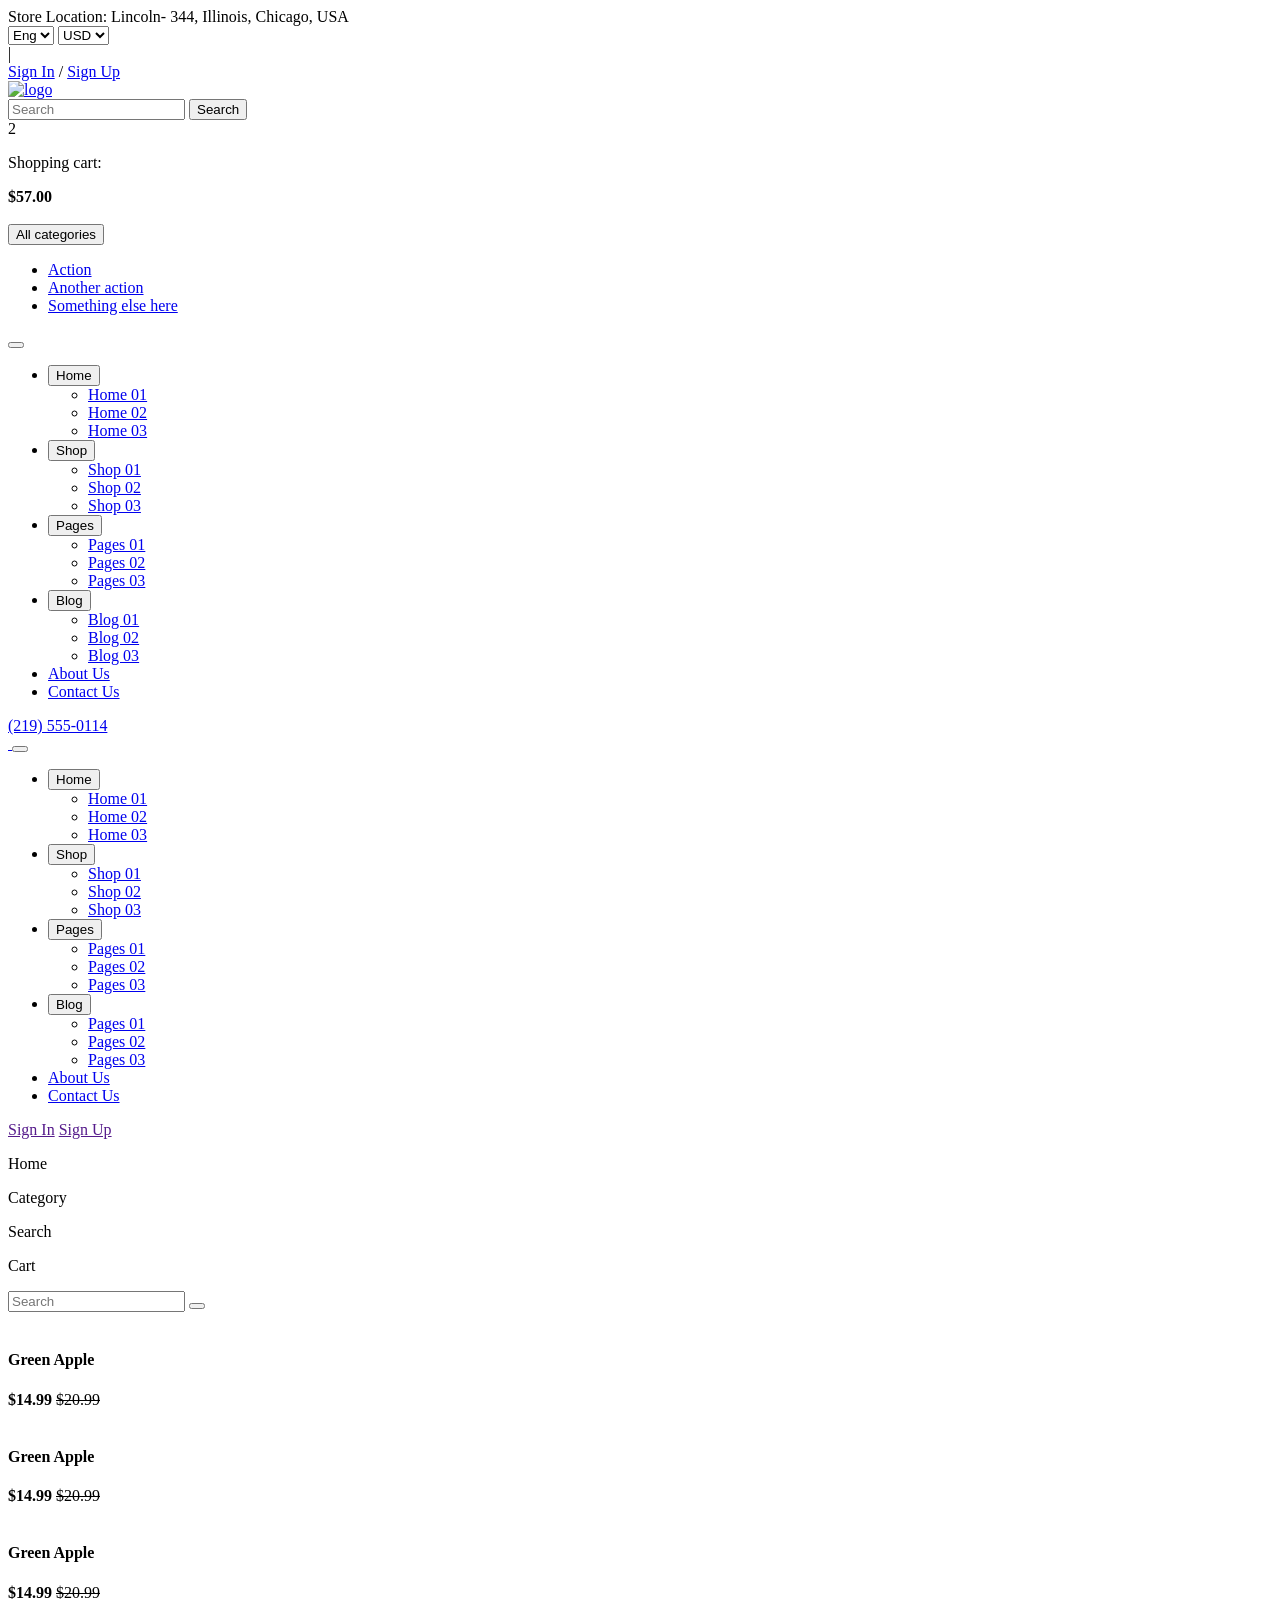
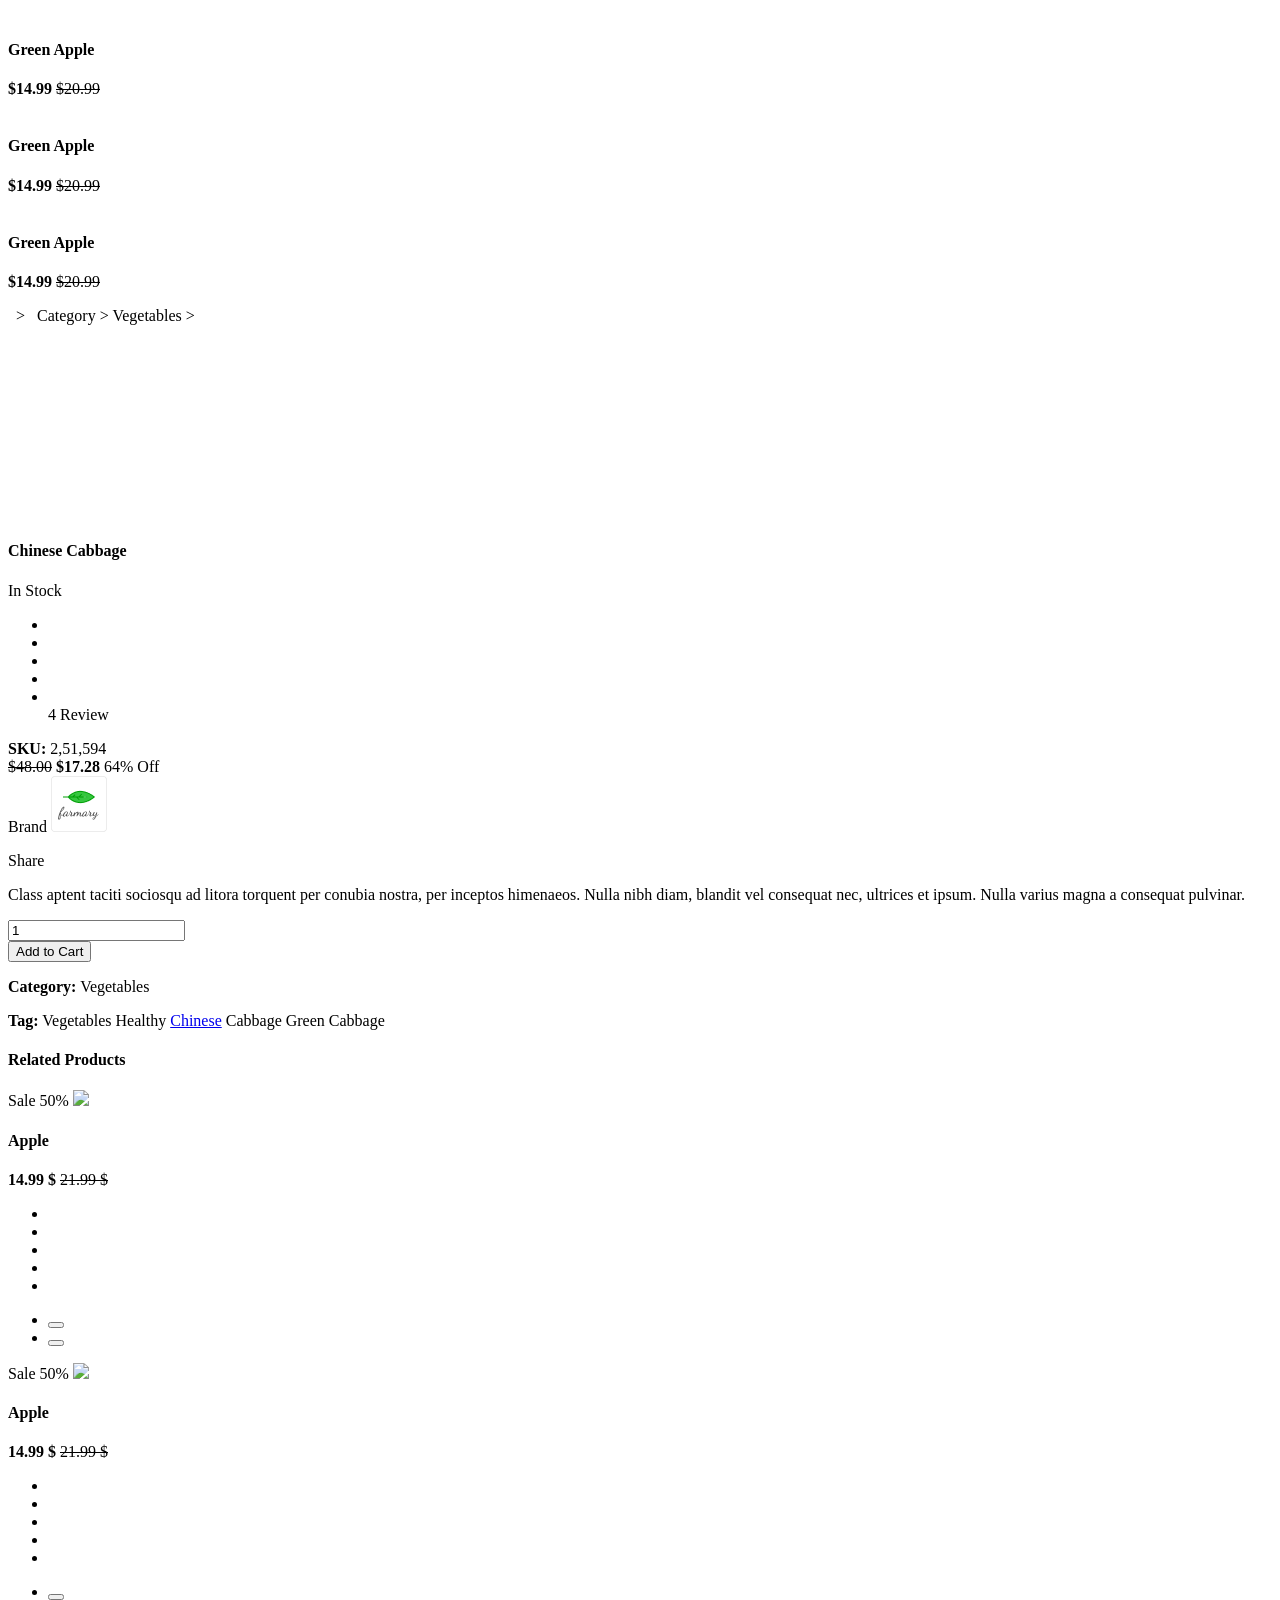
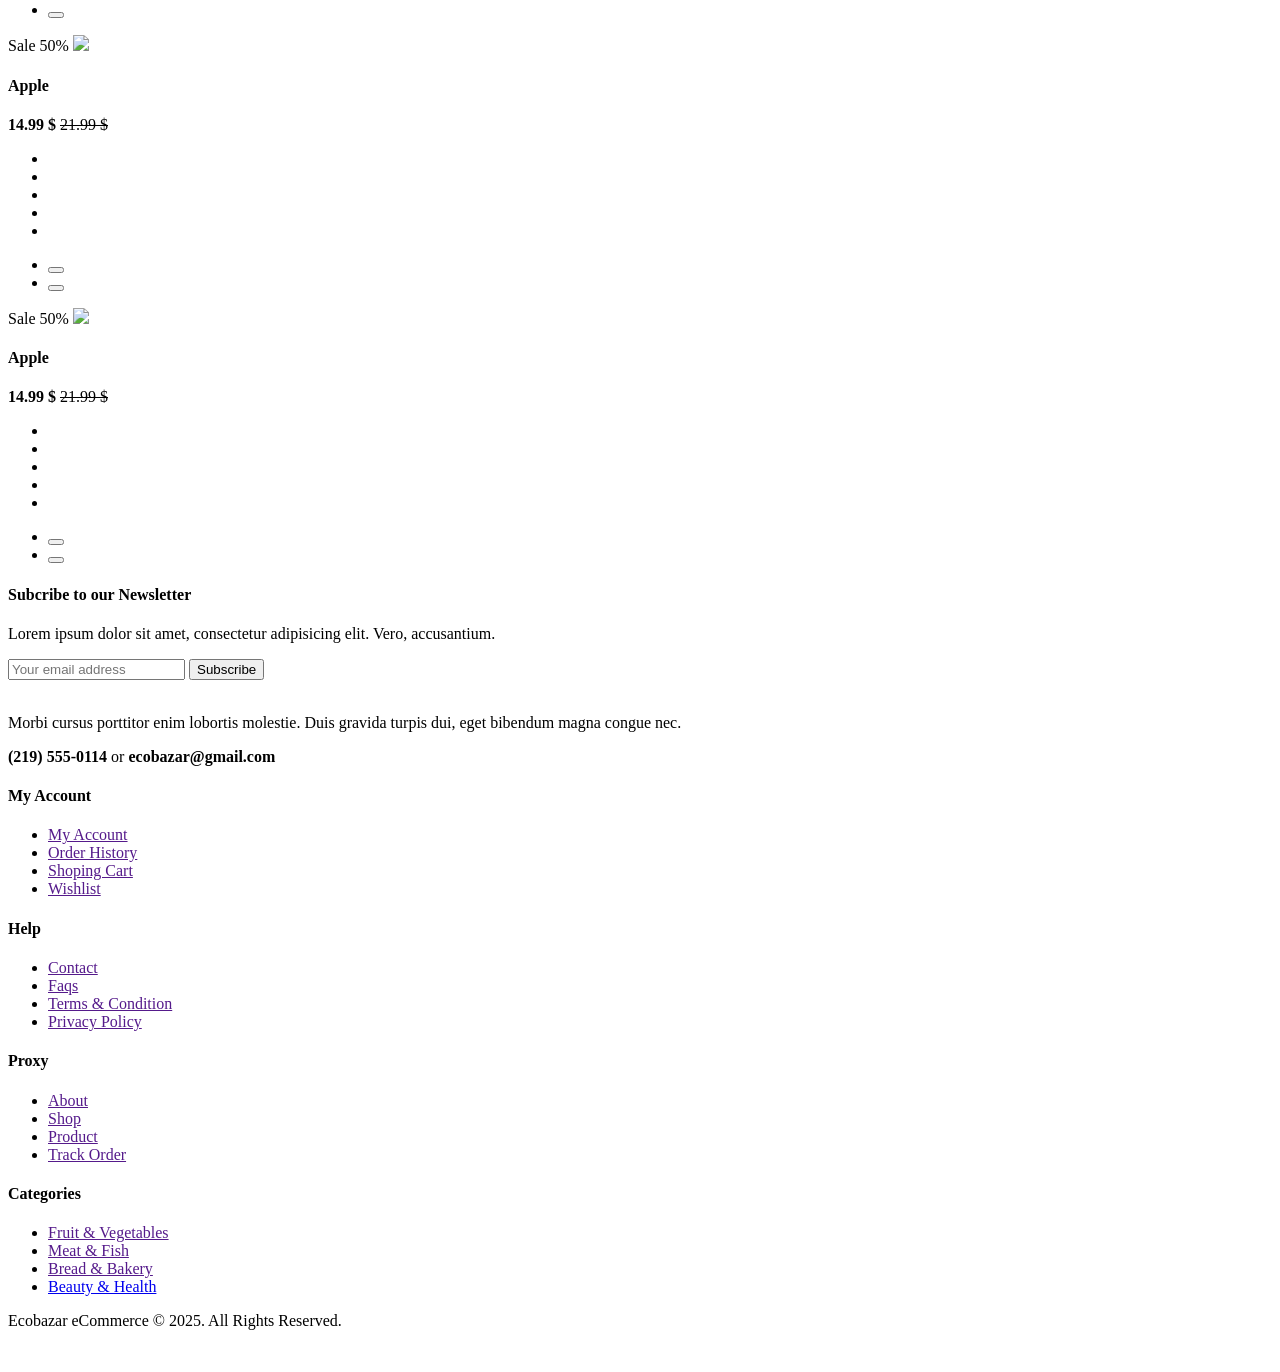
==== commit 55288173: "commit-8" ====
--- a/product_details.html
+++ b/product_details.html
@@ -601,7 +601,7 @@
 
   <!-- ================ HTML descriptions START ================ -->
   <!-- manual + (A. - try) -->
-  <div id="descriptions">
+  <!-- <div id="descriptions">
     <div class="container">
 
       <div class="tabs js-tabs">
@@ -891,7 +891,7 @@
       </div>
 
     </div>
-  </div>
+  </div> -->
   <!-- manual + (A. try) - end -->
   <!-- ================ HTML descriptions END ================ -->
 
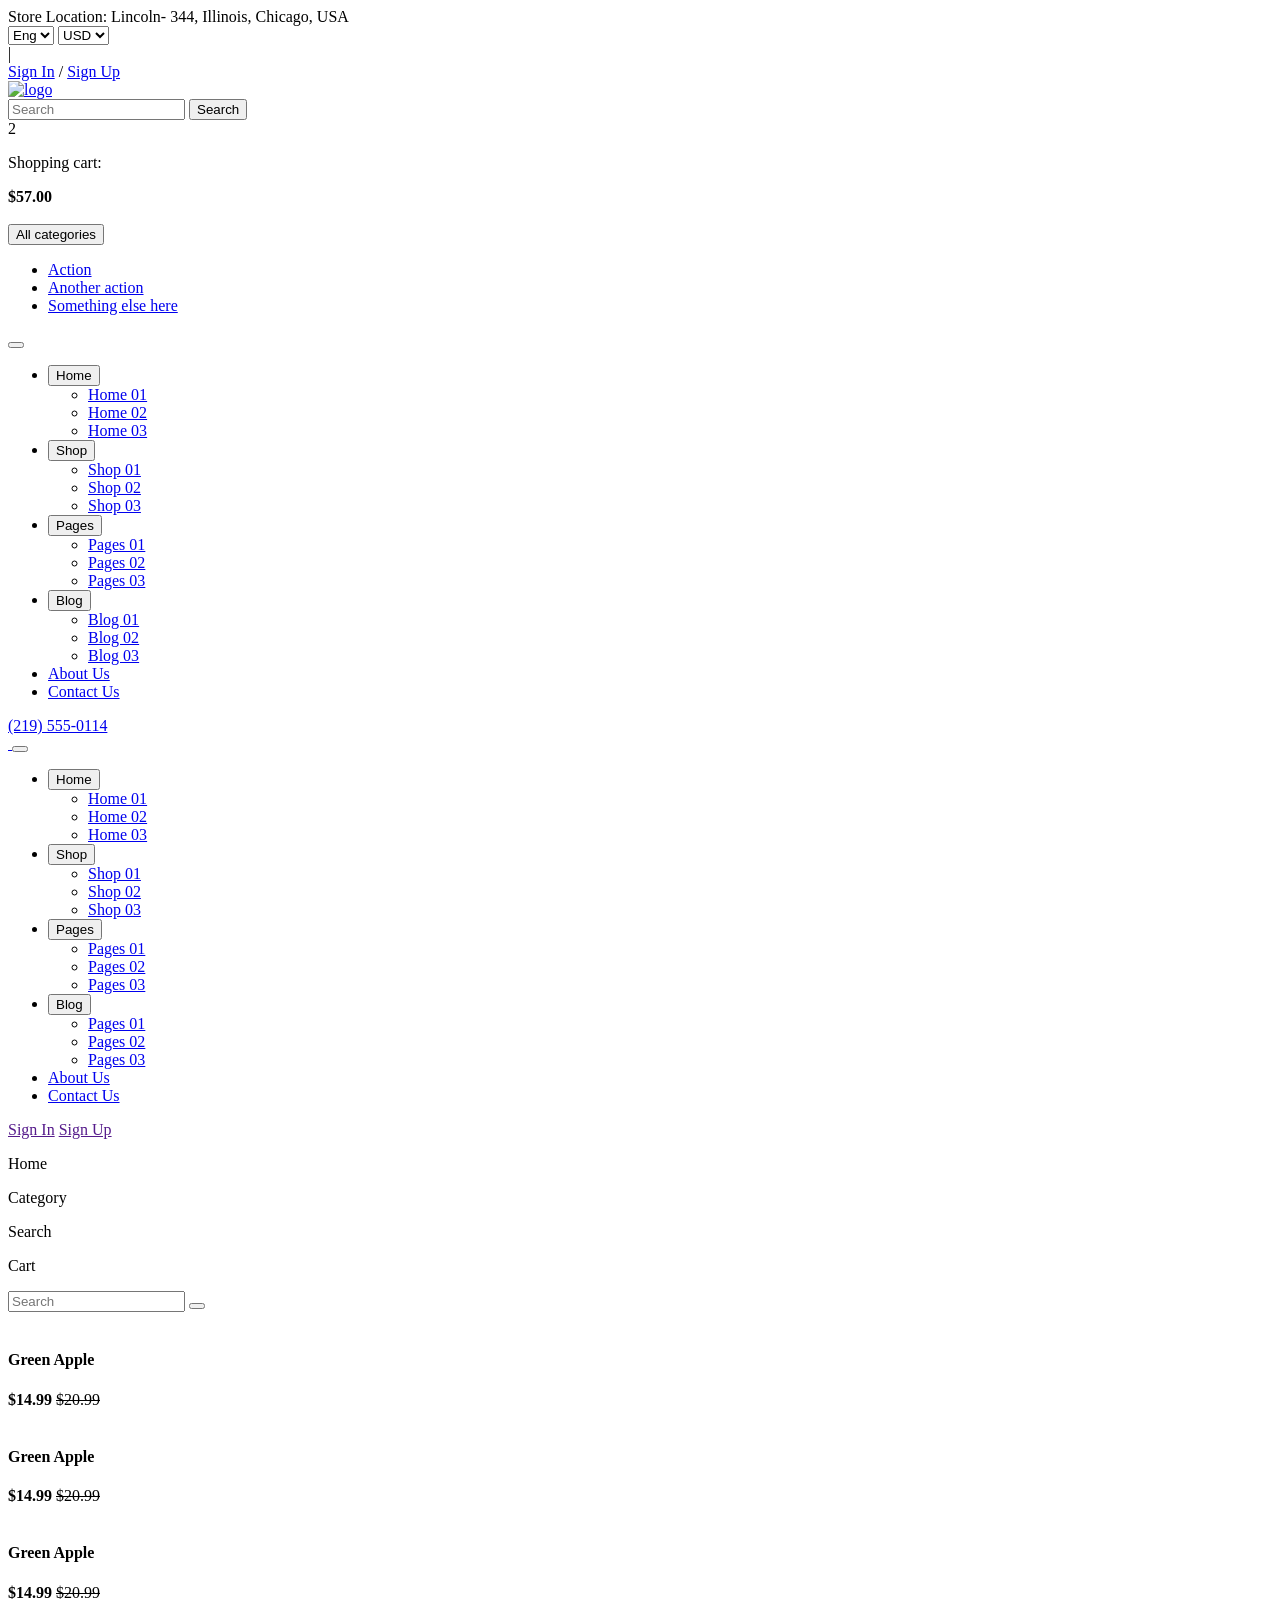
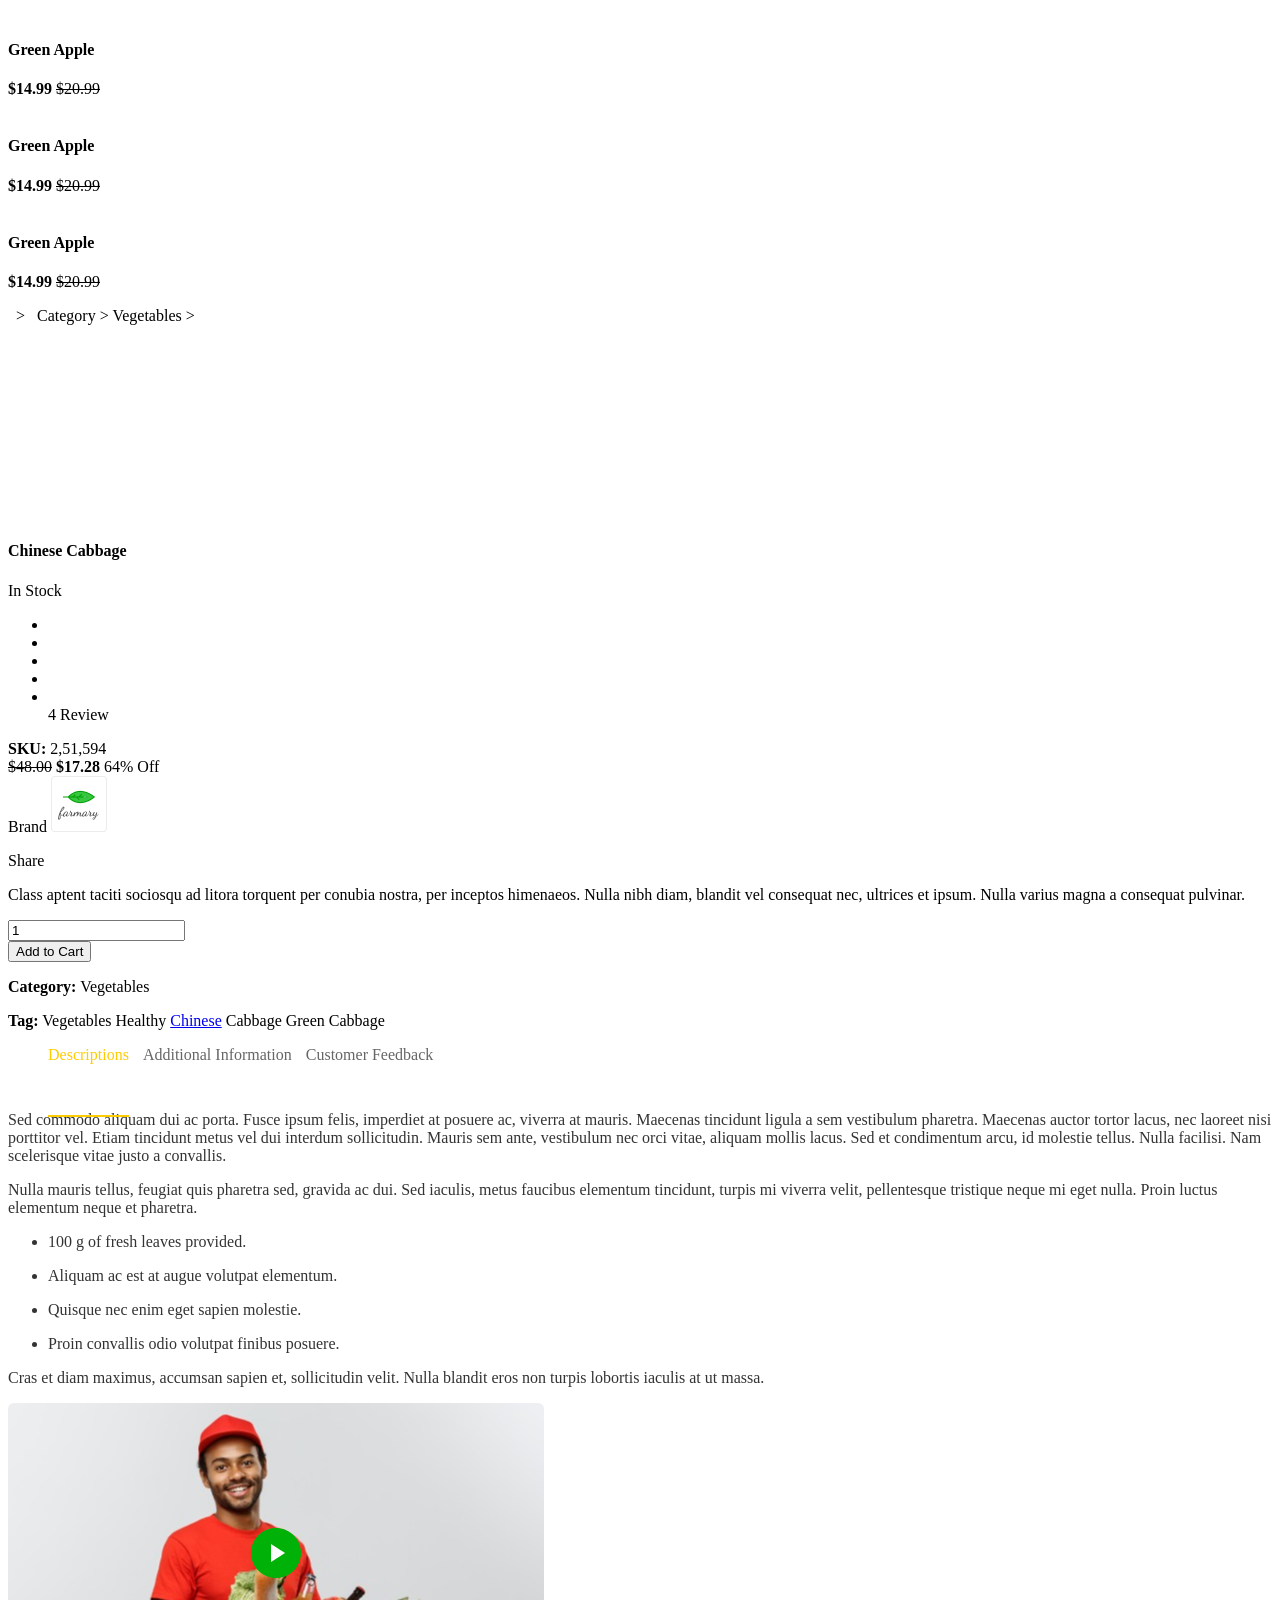
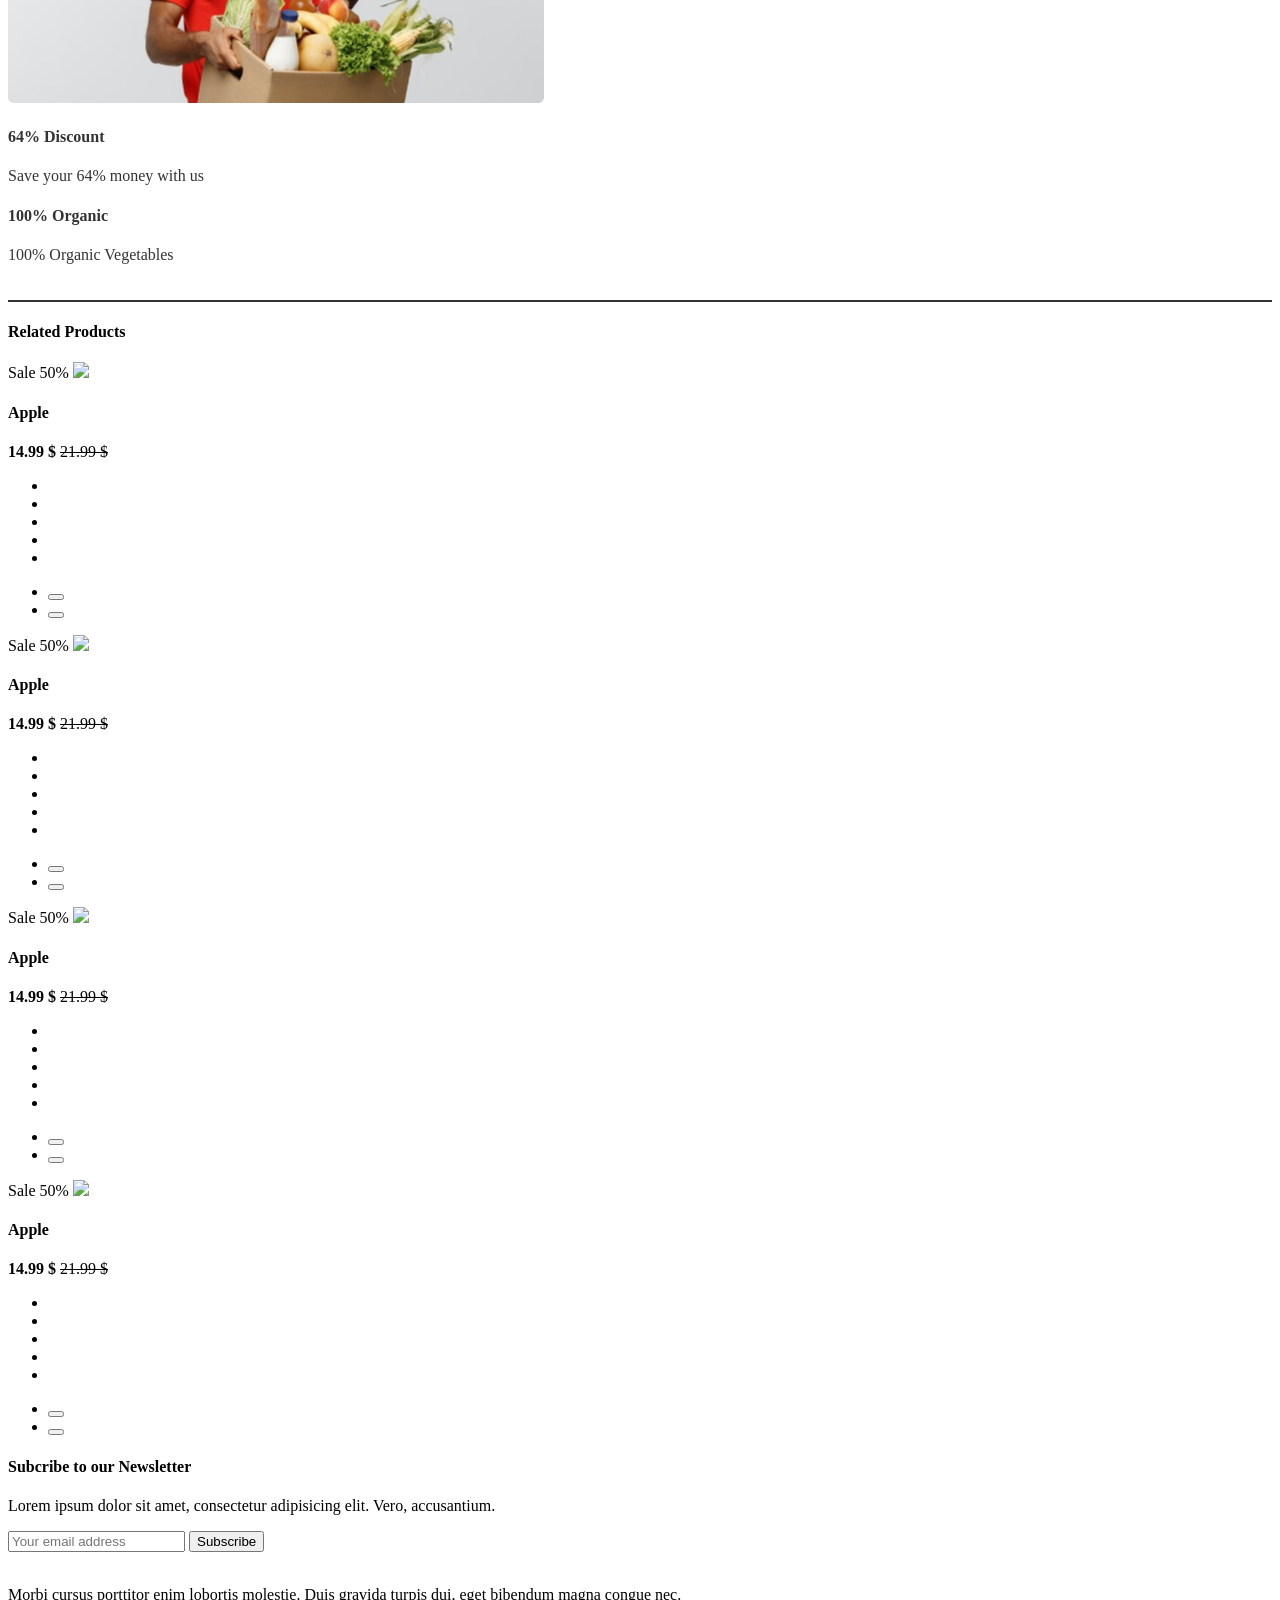
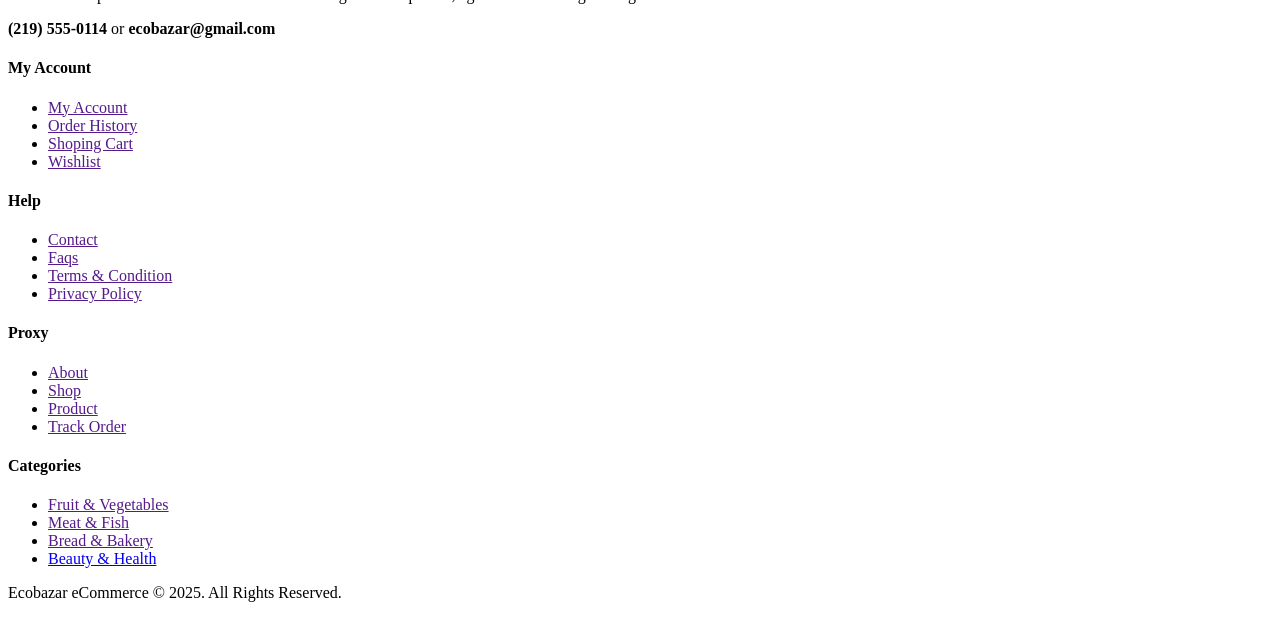
==== commit c954af71: "commit - 8" ====
--- a/product_details.html
+++ b/product_details.html
@@ -601,7 +601,7 @@
 
   <!-- ================ HTML descriptions START ================ -->
   <!-- manual + (A. - try) -->
-  <!-- <div id="descriptions">
+  <div id="descriptions">
     <div class="container">
 
       <div class="tabs js-tabs">
@@ -891,7 +891,7 @@
       </div>
 
     </div>
-  </div> -->
+  </div>
   <!-- manual + (A. try) - end -->
   <!-- ================ HTML descriptions END ================ -->
 
--- a/assets/css/responsive.css
+++ b/assets/css/responsive.css
@@ -0,0 +1,1037 @@
+@media (max-width: 768px) {
+  #heading {
+    display: none;
+  }
+
+  #nav {
+    padding: 10px 0 !important;
+    background-color: #fff;
+  }
+
+  .offcanvas-body .dropdown-link {
+    background-color: transparent;
+    width: 100%;
+    margin-bottom: 3px;
+    color: #000;
+    display: flex;
+    justify-content: space-between;
+    border: none;
+  }
+  .offcanvas-body .nav-item {
+    border-bottom: 1px solid #cccccc;
+  }
+
+  .offcanvas-body .dropdown-toggle::after {
+    display: none;
+  }
+
+  .offcanvas-body .mobile_menu_last {
+    padding: 0 13px;
+  }
+
+  .offcanvas-body .dropdown-menu.show {
+    width: 100%;
+    border-radius: 0%;
+    /* background-color: red; */
+    padding: 0px;
+  }
+
+  .offcanvas-body .dropdown-menu.show li {
+    /* border-bottom: 1px solid #cccccc; */
+    padding: 5px;
+    background-color: #00b206a4;
+    border: none;
+  }
+  .offcanvas-body .dropdown-menu.show li a {
+    color: #000;
+  }
+
+  .offcanvas-body {
+    /* background-color: var(--branding-success); */
+    position: relative;
+  }
+  .mobile_sign_parent {
+    /* background: #777; */
+    width: 100%;
+    display: flex;
+    justify-content: space-between;
+    position: absolute;
+    bottom: 30px;
+    left: 0px;
+    padding: 0 10px;
+  }
+
+  .mobile_sign_in {
+    width: 48%;
+    display: block;
+
+    margin-top: 20px;
+    margin-bottom: 20px;
+    padding-top: 10px 10px;
+    border-radius: 8px;
+
+    text-align: center;
+    text-decoration: none;
+    cursor: pointer;
+    background: var(--branding-success);
+    color: #fff;
+
+    /* font-size: 16px; */
+    line-height: 2.5;
+  }
+
+  .mobile_sign_in:last-child {
+    background-color: transparent;
+    color: var(--branding-success);
+    outline: 1px solid var(--branding-success);
+  }
+  .mobile_sign_in:last-child:hover {
+    background: var(--branding-success);
+    color: #fff;
+  }
+  .mobile_sign_in:hover {
+    background: transparent;
+    color: var(--branding-success);
+    outline: 1px solid var(--branding-success);
+  }
+
+  /* ================ CSS mobile footer START ================ */
+  #mobile_footer {
+    z-index: 2;
+    position: fixed;
+    bottom: 0;
+    width: 100%;
+    border-radius: 0px;
+    background: #fff;
+    /* background: linear-gradient(145deg, #cacaca, #f0f0f0); */
+    /* box-shadow: 33px 33px 66px #c7c7c7, -33px -33px 66px hsl(0, 0%, 98%); */
+    /* z-index: 2000; */
+  }
+
+  #mobile_footer .footer_box {
+    /* background-color: red; */
+    padding: 10px;
+    display: flex;
+    flex-direction: column;
+    align-items: center;
+    justify-content: center;
+    cursor: pointer;
+  }
+
+  #mobile_footer .footer_box span {
+    /* background: #cccccc; */
+    display: flex;
+    align-items: center;
+    justify-content: center;
+    line-height: 0;
+    color: #00b207;
+  }
+  /* ================ CSS mobile footer END ================ */
+
+  /* ================ CSS mobile search START ================ */
+  #mobile_search {
+    /* backdrop-filter: blur(10px); */
+    background-color: #fff;
+    height: auto;
+    position: absolute;
+    top: 0;
+    width: 100%;
+    z-index: 22;
+    visibility: hidden;
+    opacity: 0;
+  }
+  #mobile_search.mobile_search_active {
+    visibility: visible;
+    opacity: 1;
+  }
+  #mobile_search form {
+    position: relative;
+  }
+  #mobile_search form input {
+    border: none;
+    border-bottom: 2px solid #00b207;
+    width: 100%;
+    background-color: transparent;
+    padding: 10px;
+    color: #000;
+    font-size: 18px;
+
+    margin-top: 15%;
+    padding-bottom: 15px;
+  }
+  #mobile_search form input:focus {
+    outline: none;
+  }
+  #mobile_search form button {
+    position: absolute;
+    right: 0px;
+    top: 60%;
+    background: transparent;
+    border: none;
+    line-height: 0;
+    display: flex;
+    align-items: center;
+    justify-content: center;
+    /* color: #00b207; */
+  }
+  #mobile_search form .close {
+    margin-top: 5px;
+    cursor: pointer;
+    background-color: #00b207;
+    color: #fff;
+    width: 40px;
+    height: 40px;
+    display: flex;
+    align-items: center;
+    justify-content: center;
+    position: absolute;
+    right: 50%;
+    transform: translateX(50%);
+    top: 0px;
+    border-radius: 50%;
+  }
+  #mobile_search .card_box {
+    border-radius: 05px;
+    box-sizing: border-box;
+  }
+  #mobile_search .card_box .details {
+    padding: 0 10px;
+  }
+  #mobile_search .card_box h4 {
+    font-family: var(--font-family);
+    font-weight: 400;
+    font-size: 16px;
+    line-height: 150%;
+    color: var(--gren-gray-scale-700);
+  }
+  /* ================ CSS mobile search END ================ */
+
+  /* ================ CSS banner START ================ */
+  #banner {
+    text-align: center;
+  }
+  #banner .offer {
+    display: none;
+  }
+
+  #banner h6 {
+    font-size: 20px;
+    text-align: center;
+  }
+  #banner h2 {
+    font-size: 40px;
+  }
+  #banner p {
+    font-size: 16px;
+  }
+  .slick-dots {
+    margin-top: 30px;
+    margin-left: -10px;
+  }
+  /* ================ CSS banner END ================ */
+
+  /* ================ CSS features START ================ */
+  /* A. - try */
+  #features {
+    padding: 20px 0;
+    margin: 10px;
+  }
+  #featured .feature_box:first-child {
+    border-radius: 8px 8px 0 0;
+  }
+
+  #featured .feature_box:last-child {
+    border-radius: 0 0 8px 8px;
+  }
+  #banner .left, .right {
+    visibility: hidden;
+  }
+
+  #features .feature_box{
+    /* display: flex; */
+    /* align-items: center; */
+    /* justify-content: center; */
+
+    display: flex;
+    flex-direction: column;
+    align-items: center;        
+    justify-content: center; 
+    
+    text-align: center;         
+    height: 100%;               
+    padding: 20px; 
+  }
+  /* ================ CSS features END ================ */
+
+  /* ================ CSS products START ================ */
+  #products {
+    padding: 20px;
+  }
+  /* ================ CSS products END ================ */
+
+  /* ================ CSS VPS START ================ */
+  #drink_plus{
+  
+  }
+  /* ================ CSS VPS END ================ */
+
+  /* ================ CSS timer START ================ */
+  #timer{
+    background-image: none !important;
+    background-color: #EDF2EE;
+    padding: 80px 40px;
+
+  }
+  #timer h4{
+    font-size: 25px;
+  }
+  #timer .timer_parent_box {
+    background: #fff;
+    width: 80px;
+    height: 80px;
+    padding: 20px;
+    border-radius: 6px;
+
+    margin: 6px;
+  }
+  
+  /* ================ CSS timer END ================ */
+
+  /* ================ CSS image slider START ================ */
+  #product_details .slick-list.draggable{
+    width: 100%;
+  }
+  .magnifier{
+    border: 1px solid #00b207 !important;
+    left: 50% !important;
+    transform: translateX(-50%);
+  }
+  /* ================ CSS image slider END ================ */
+  
+
+/* ================ CSS frontend index page START ================ */
+/* Mobile Responsive - Featured Products */
+
+    #featured_products .row.justify-content-between {
+        justify-content: center !important;
+    }
+
+    #featured_products .filter_body {
+        width: 90% !important; /* 1 card per row */
+        margin-bottom: 15px;
+        padding: 0 5px !important;
+    }
+
+    #featured_products .filter {
+        padding: 12px !important;
+    }
+
+    #featured_products .filter img {
+        height: 200px !important;
+        margin-bottom: 8px !important;
+        vertical-align: middle;
+    }
+
+    #featured_products .card_details h4 {
+        font-size: 13px !important;
+        min-height: 32px !important;
+    }
+
+    #featured_products .card_details b {
+        font-size: 15px !important;
+    }
+
+    #featured_products .card_details del {
+        font-size: 12px !important;
+    }
+
+    #featured_products .rating li {
+        margin-right: 2px;
+    }
+
+    #featured_products .rating iconify-icon {
+        width: 12px !important;
+        height: 12px !important;
+    }
+
+    #featured_products .card_bag {
+        width: 40px !important;
+        height: 40px !important;
+    }
+
+    #featured_products .card_bag iconify-icon {
+        width: 20px !important;
+        height: 20px !important;
+    }
+
+    #featured_products .sale {
+        font-size: 11px !important;
+        padding: 3px 6px !important;
+    }
+
+    #featured_products .icons ul button {
+        width: 32px !important;
+        height: 32px !important;
+    }
+
+    #featured_products .icons ul button iconify-icon {
+        width: 18px !important;
+        height: 18px !important;
+    }
+
+    #products .filter,
+    #all_products .filter {
+        display: flex;
+        flex-direction: column;
+        align-items: center;
+        justify-content: center;
+    }
+
+    #products .filter > a,
+    #all_products .filter > a {
+        display: flex;
+        align-items: center;
+        justify-content: center;
+        width: 100%;
+    }
+
+    /* main products css */
+    #products .filter img,
+    #all_products .filter img {
+        display: block;
+        margin: 0 auto;
+        object-fit: contain;
+        max-width: 100%;
+        height: auto;
+    }
+
+    /* Center card details as well */
+    #products .card_details,
+    #all_products .card_details {
+        width: 100%;
+        text-align: center;
+        flex-direction: column;
+        align-items: center;
+    }
+
+    #products .first_content,
+    #all_products .first_content {
+        width: 100% !important;
+        text-align: center;
+    }
+
+    #products .card_bag,
+    #all_products .card_bag {
+        margin: 10px auto 0;
+    }
+
+
+/* ================ CSS frontend index page END ================ */
+
+
+/* ================ CSS prod_details START ================ */
+/* Mobile Responsive - Product Details Page */
+/* Mobile Responsive - Related Products */
+
+    #related_products {
+        padding: 40px 0;
+    }
+
+    #related_products .head h4 {
+        font-size: 28px;
+        margin-bottom: 30px;
+    }
+
+    #related_products .row {
+        justify-content: center;
+        margin: 0;
+    }
+
+    /* Card dimensions */
+    #related_products .card_contains {
+        width: 312px !important;
+        height: 407px !important;
+        margin: 0 auto 20px;
+        padding: 0 !important;
+    }
+
+    /* Filter (card wrapper) */
+    #related_products .filter {
+        padding: 16px !important;
+        height: 100%;
+        display: flex;
+        flex-direction: column;
+    }
+
+    /* Image fixed height */
+    #related_products .filter img {
+        width: 100%;
+        height: 200px !important;
+        object-fit: contain;
+        object-position: center;
+        margin-bottom: 12px;
+        flex-shrink: 0;
+    }
+
+    /* Card details pushed to bottom */
+    #related_products .card_details {
+        margin-top: auto;
+        display: flex;
+        justify-content: space-between;
+    }
+
+    #related_products .first_content {
+        width: 70% !important;
+    }
+
+    #related_products .card_details h4 {
+        font-size: 14px !important;
+        line-height: 1.4;
+        margin: 0 0 8px 0 !important;
+        min-height: 40px;
+        display: -webkit-box;
+        -webkit-line-clamp: 2;
+        -webkit-box-orient: vertical;
+        overflow: hidden;
+    }
+
+    #related_products .card_details b {
+        font-size: 16px !important;
+        margin-right: 6px;
+    }
+
+    #related_products .card_details del {
+        font-size: 13px !important;
+    }
+
+    #related_products .rating {
+        margin: 8px 0 0 !important;
+    }
+
+    #related_products .rating iconify-icon {
+        width: 12px !important;
+        height: 12px !important;
+    }
+
+    #related_products .card_bag {
+        width: 45px !important;
+        height: 45px !important;
+        flex-shrink: 0;
+    }
+
+    #related_products .card_bag iconify-icon {
+        width: 20px !important;
+        height: 20px !important;
+    }
+
+    #related_products .sale {
+        font-size: 12px !important;
+        padding: 4px 8px !important;
+    }
+
+    #related_products .icons ul button {
+        width: 36px !important;
+        height: 36px !important;
+    }
+
+    #related_products .icons ul button iconify-icon {
+        width: 18px !important;
+        height: 18px !important;
+    }
+
+    /* Counter - Centered horizontally and vertically */
+    #product_details .cart_row {
+        justify-content: center;
+        align-items: center;
+    }
+
+    #product_details .cart_row .col-lg-3 {
+        display: flex;
+        justify-content: center;
+        align-items: center;
+        padding: 15px 0;
+        margin-bottom: 15px;
+    }
+
+    #product_details .counter-wrapper {
+        margin: 0 auto;
+        display: inline-flex;
+        align-items: center;
+        justify-content: center;
+    }
+
+    /* Cart button full width */
+    #product_details .cart_row .col-lg-7 {
+        width: 100%;
+        padding: 0 15px;
+        margin-bottom: 15px;
+    }
+
+    #product_details .cart_btn {
+        width: 100%;
+        display: flex;
+        align-items: center;
+        justify-content: center;
+    }
+
+    /* Wishlist heart centered */
+    #product_details .cart_row .col-lg-2 {
+        display: flex;
+        justify-content: center;
+        align-items: center;
+        width: 100%;
+    }
+
+    #product_details .wishlist {
+        text-align: center;
+    }
+/* ================ CSS prod_details END ================ */
+
+/* ================ CSS shopping_cart START ================ */
+/* Mobile Responsive - Shopping Cart */
+
+    #cart_summary .head h4 {
+        font-size: 24px;
+        text-align: center;
+        margin-bottom: 20px;
+    }
+
+    /* Hide desktop table headers */
+    #cart_summary .title_row {
+        display: none !important;
+    }
+
+    /* Cart items - Stack vertically */
+    #cart_summary .cart_item {
+        flex-direction: column !important;
+        padding: 20px 15px !important;
+        position: relative;
+    }
+
+    /* Product info - Full width */
+    #cart_summary .cart_item .col-lg-5 {
+        width: 100% !important;
+        margin-bottom: 15px;
+        justify-content: flex-start !important;
+    }
+
+    #cart_summary .cart_item img {
+        width: 60px !important;
+        height: 60px !important;
+        margin-right: 12px !important;
+    }
+
+    #cart_summary .cart_item span {
+        font-size: 14px;
+    }
+
+    /* Price, Quantity, Subtotal - Grid layout */
+    #cart_summary .cart_item .col-lg-2 {
+        width: 100% !important;
+        display: flex;
+        justify-content: space-between;
+        align-items: center;
+        padding: 8px 0;
+    }
+
+    #cart_summary .cart_item .col-lg-2::before {
+        content: attr(data-label);
+        font-weight: 600;
+        color: #666;
+        font-size: 14px;
+    }
+
+    /* Add labels via inline styles won't work, so use this approach */
+    #cart_summary .cart_item > div:nth-child(2)::before {
+        content: "PRICE: ";
+    }
+
+    #cart_summary .cart_item > div:nth-child(3)::before {
+        content: "QUANTITY: ";
+    }
+
+    #cart_summary .cart_item > div:nth-child(4)::before {
+        content: "SUBTOTAL: ";
+    }
+
+    /* Counter - Reset transform */
+    #cart_summary .counter-wrapper {
+        transform: scale(1) !important;
+        margin-left: 0 !important;
+    }
+
+    /* Remove button - Top right */
+    #cart_summary .cart_item .col-lg-1 {
+        position: absolute !important;
+        top: 20px;
+        right: 15px;
+        width: auto !important;
+    }
+
+    /* Cart controls - Stack */
+    #cart_summary .cart_controls {
+        flex-direction: column !important;
+        gap: 15px;
+        text-align: center;
+    }
+
+    #cart_summary .cart_controls a,
+    #cart_summary .cart_controls button {
+        width: 100%;
+        display: block;
+        text-align: center;
+    }
+
+    /* Coupon section - Stack */
+    #cart_summary .coupon {
+        flex-direction: column !important;
+        gap: 15px;
+    }
+
+    #cart_summary .coupon .col-lg-3,
+    #cart_summary .coupon .col-lg-9 {
+        width: 100% !important;
+        padding: 0 !important;
+        text-align: center;
+    }
+
+    #cart_summary .coupon form {
+        flex-direction: column !important;
+        gap: 10px !important;
+    }
+
+    #cart_summary .coupon input,
+    #cart_summary .coupon button {
+        width: 100% !important;
+    }
+
+    /* Cart summary - Full width */
+    #cart_summary .cart_summary_right {
+        width: 100% !important;
+        margin-top: 30px;
+        padding: 0 15px;
+    }
+
+    #cart_summary .cart_summary_right .box {
+        padding: 20px !important;
+    }
+
+    /* Empty cart message */
+    #cart_summary #cartTableBody > p {
+        font-size: 14px;
+        padding: 30px 0 !important;
+    }
+
+/* ================ CSS shopping_cart END ================ */
+
+/* ================ CSS ckeckout START ================ */
+/* ================ CSS ckeckout END ================ */
+
+/* ================ CSS shop START ================ */
+/* Mobile Responsive - Shop Page */
+
+    /* Filter Controls - Equal width dropdowns */
+    #all_products .product_nav {
+        padding: 15px 0 !important;
+    }
+
+    #all_products .product_nav .col-lg-5,
+    #all_products .product_nav .col-lg-4 {
+        width: 100% !important;
+        margin-bottom: 0;
+        padding: 0 15px;
+    }
+
+    #all_products .product_nav .col-lg-5 .row {
+        gap: 10px;
+        margin-bottom: 10px;
+    }
+
+    #all_products .select_product {
+        width: 100% !important;
+        padding: 0 !important;
+        margin-bottom: 10px;
+    }
+
+    #all_products .select_product select,
+    #all_products .col-lg-4 select {
+        width: 100%;
+    }
+
+    
+    #all_products .product_row {
+        margin-top: 20px;
+    }
+
+    #all_products .card_contains {
+        width: 100% !important;
+        max-width: 280px;
+        margin: 0 auto 20px;
+        padding: 0 10px !important;
+    }
+
+    #all_products .filter {
+        padding: 16px !important;
+        border-radius: 8px;
+        box-shadow: 0 2px 8px rgba(0, 0, 0, 0.08);
+        height: auto;
+    }
+
+    
+    #all_products .filter img {
+        width: 100%;
+        height: 200px !important;
+        object-fit: contain;
+        object-position: center;
+        margin: 0 auto 16px !important;
+        padding: 10px;
+        background: #fafafa;
+        border-radius: 6px;
+    }
+
+    
+    #all_products .card_details h4 {
+        font-size: 15px !important;
+        font-weight: 500 !important;
+        line-height: 1.3;
+        margin: 0 0 8px 0 !important;
+        min-height: 40px;
+        color: #1a1a1a;
+    }
+
+    
+    #all_products .card_details b {
+        font-size: 18px !important;
+        font-weight: 600 !important;
+        color: #1a1a1a;
+        margin-right: 8px;
+    }
+
+    #all_products .card_details del {
+        font-size: 14px !important;
+        color: #999;
+    }
+
+    
+    #all_products .rating {
+        margin: 10px 0 !important;
+        gap: 2px;
+    }
+
+    #all_products .rating li {
+        margin-right: 3px;
+    }
+
+    #all_products .rating iconify-icon {
+        width: 14px !important;
+        height: 14px !important;
+    }
+
+    
+    #all_products .card_details {
+        flex-direction: row;
+        justify-content: space-between;
+        align-items: flex-start;
+    }
+
+    #all_products .first_content {
+        width: 75% !important;
+    }
+
+    #all_products .card_bag {
+        width: 48px !important;
+        height: 48px !important;
+        background: #e8f5e9;
+        margin-top: 0;
+    }
+
+    #all_products .card_bag:hover {
+        background: #00B207;
+    }
+
+    #all_products .card_bag iconify-icon {
+        width: 22px !important;
+        height: 22px !important;
+    }
+
+    
+    #all_products .sale {
+        font-size: 11px !important;
+        padding: 4px 10px !important;
+        border-radius: 4px;
+    }
+
+    
+    #all_products .icons ul button {
+        width: 36px !important;
+        height: 36px !important;
+        background: white;
+        border: 1px solid #e0e0e0 !important;
+    }
+
+    
+    #all_products .product_row .row {
+        row-gap: 0;
+    }
+
+    /* Pagination spacing */
+    #all_products .mt-4 {
+        margin-top: 30px !important;
+    }
+
+    /* Filter Controls */
+    #all_products .product_nav {
+        padding: 15px !important;
+    }
+
+    #all_products .product_nav .row {
+        margin: 0;
+    }
+
+    #all_products .product_nav .col-lg-5,
+    #all_products .product_nav .col-lg-4 {
+        width: 100% !important;
+        max-width: 100% !important;
+        flex: 0 0 100% !important;
+        margin-bottom: 0;
+        padding: 0 !important;
+    }
+
+    
+    #all_products .product_nav .col-lg-5 .row {
+        display: flex;
+        flex-direction: column;
+        gap: 10px;
+        margin: 0 0 10px 0;
+    }
+
+    
+    #all_products .select_product,
+    #all_products .col-lg-4 .col-lg-12 {
+        width: 100% !important;
+        max-width: 100% !important;
+        padding: 0 !important;
+        margin: 0 0 10px 0;
+    }
+
+    #all_products .select_product select,
+    #all_products #sortSelect {
+        width: 100% !important;
+        max-width: 100% !important;
+        display: block;
+    }
+
+    #all_products .form-select {
+        width: 100% !important;
+        padding: 10px 15px;
+        font-size: 14px;
+    }
+
+    
+    #all_products .card_contains {
+        width: 100% !important;
+        max-width: 280px;
+        margin: 0 auto 20px;
+        padding: 0 10px !important;
+    }
+
+    
+    #all_products .card_contains {
+        width: 100% !important;
+        max-width: 280px;
+        margin: 0 auto 20px;
+        padding: 0 10px !important;
+    }
+
+    #all_products .filter {
+        padding: 16px !important;
+        border-radius: 8px;
+        box-shadow: 0 2px 8px rgba(0, 0, 0, 0.08);
+    }
+
+    #all_products .filter img {
+        width: 100%;
+        height: 200px !important;
+        object-fit: contain;
+        object-position: center;
+        margin: 0 auto 16px !important;
+        padding: 10px;
+        background: #fafafa;
+        border-radius: 6px;
+    }
+
+    
+    #all_products .card_details {
+        display: flex;
+        flex-direction: row;
+        justify-content: space-between;
+        align-items: flex-start;
+        text-align: left;
+    }
+
+    #all_products .first_content {
+        width: 75% !important;
+        text-align: left;
+    }
+
+    
+    #all_products .card_details h4 {
+        font-size: 15px !important;
+        font-weight: 500 !important;
+        line-height: 1.3;
+        margin: 0 0 8px 0 !important;
+        min-height: 40px;
+        color: #1a1a1a;
+        text-align: left;
+    }
+
+    
+    #all_products .card_details b {
+        font-size: 18px !important;
+        font-weight: 600 !important;
+        color: #1a1a1a;
+        margin-right: 8px;
+        display: inline-block;
+    }
+
+    #all_products .card_details del {
+        font-size: 14px !important;
+        color: #999;
+        display: inline-block;
+    }
+
+    
+    #all_products .rating {
+        margin: 10px 0 0 !important;
+        padding: 0 !important;
+        display: flex;
+        justify-content: flex-start;
+        list-style: none;
+    }
+
+    #all_products .rating li {
+        margin-right: 3px;
+    }
+
+    #all_products .rating iconify-icon {
+        width: 14px !important;
+        height: 14px !important;
+    }
+
+    /* Cart bag */
+    #all_products .card_bag {
+        width: 48px !important;
+        height: 48px !important;
+        background: #e8f5e9;
+        flex-shrink: 0;
+    }
+
+    #all_products .card_bag iconify-icon {
+        width: 22px !important;
+        height: 22px !important;
+    }
+
+/* ================ CSS shop END ================ */
+
+
+}
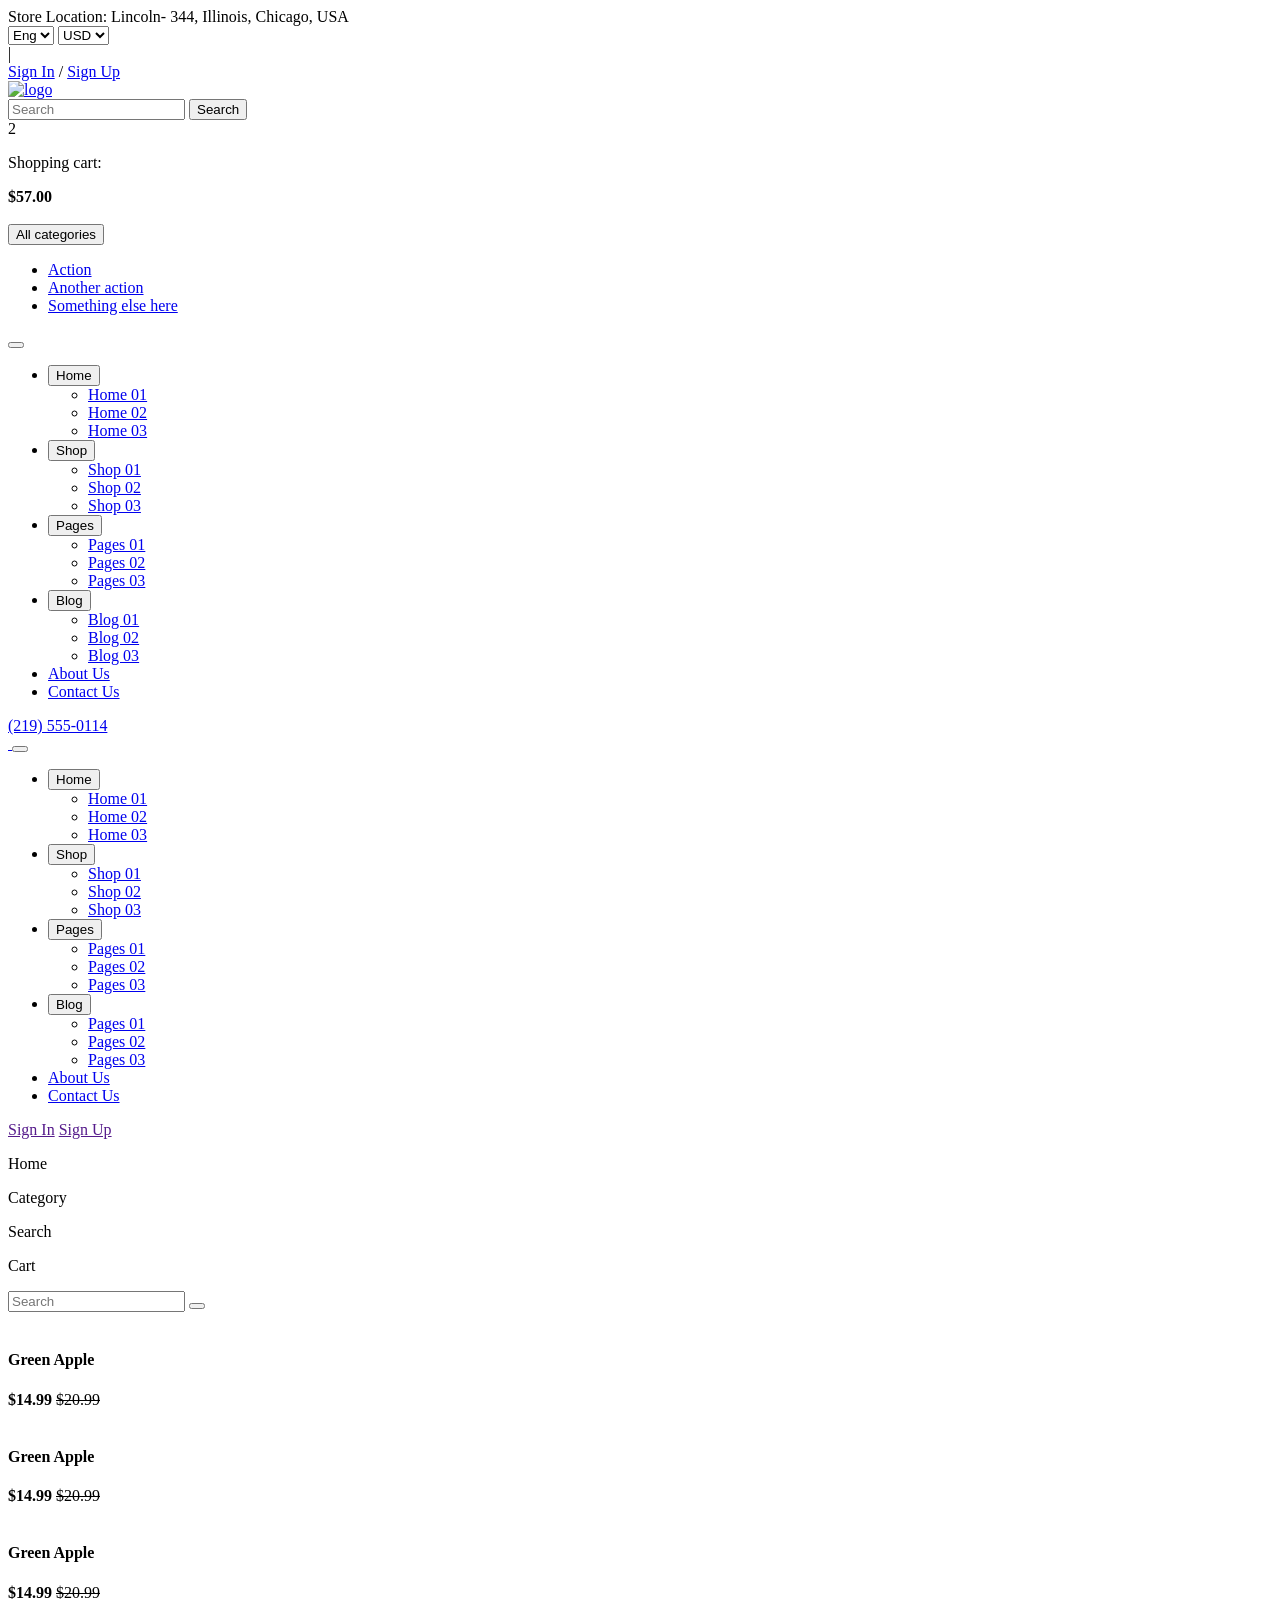
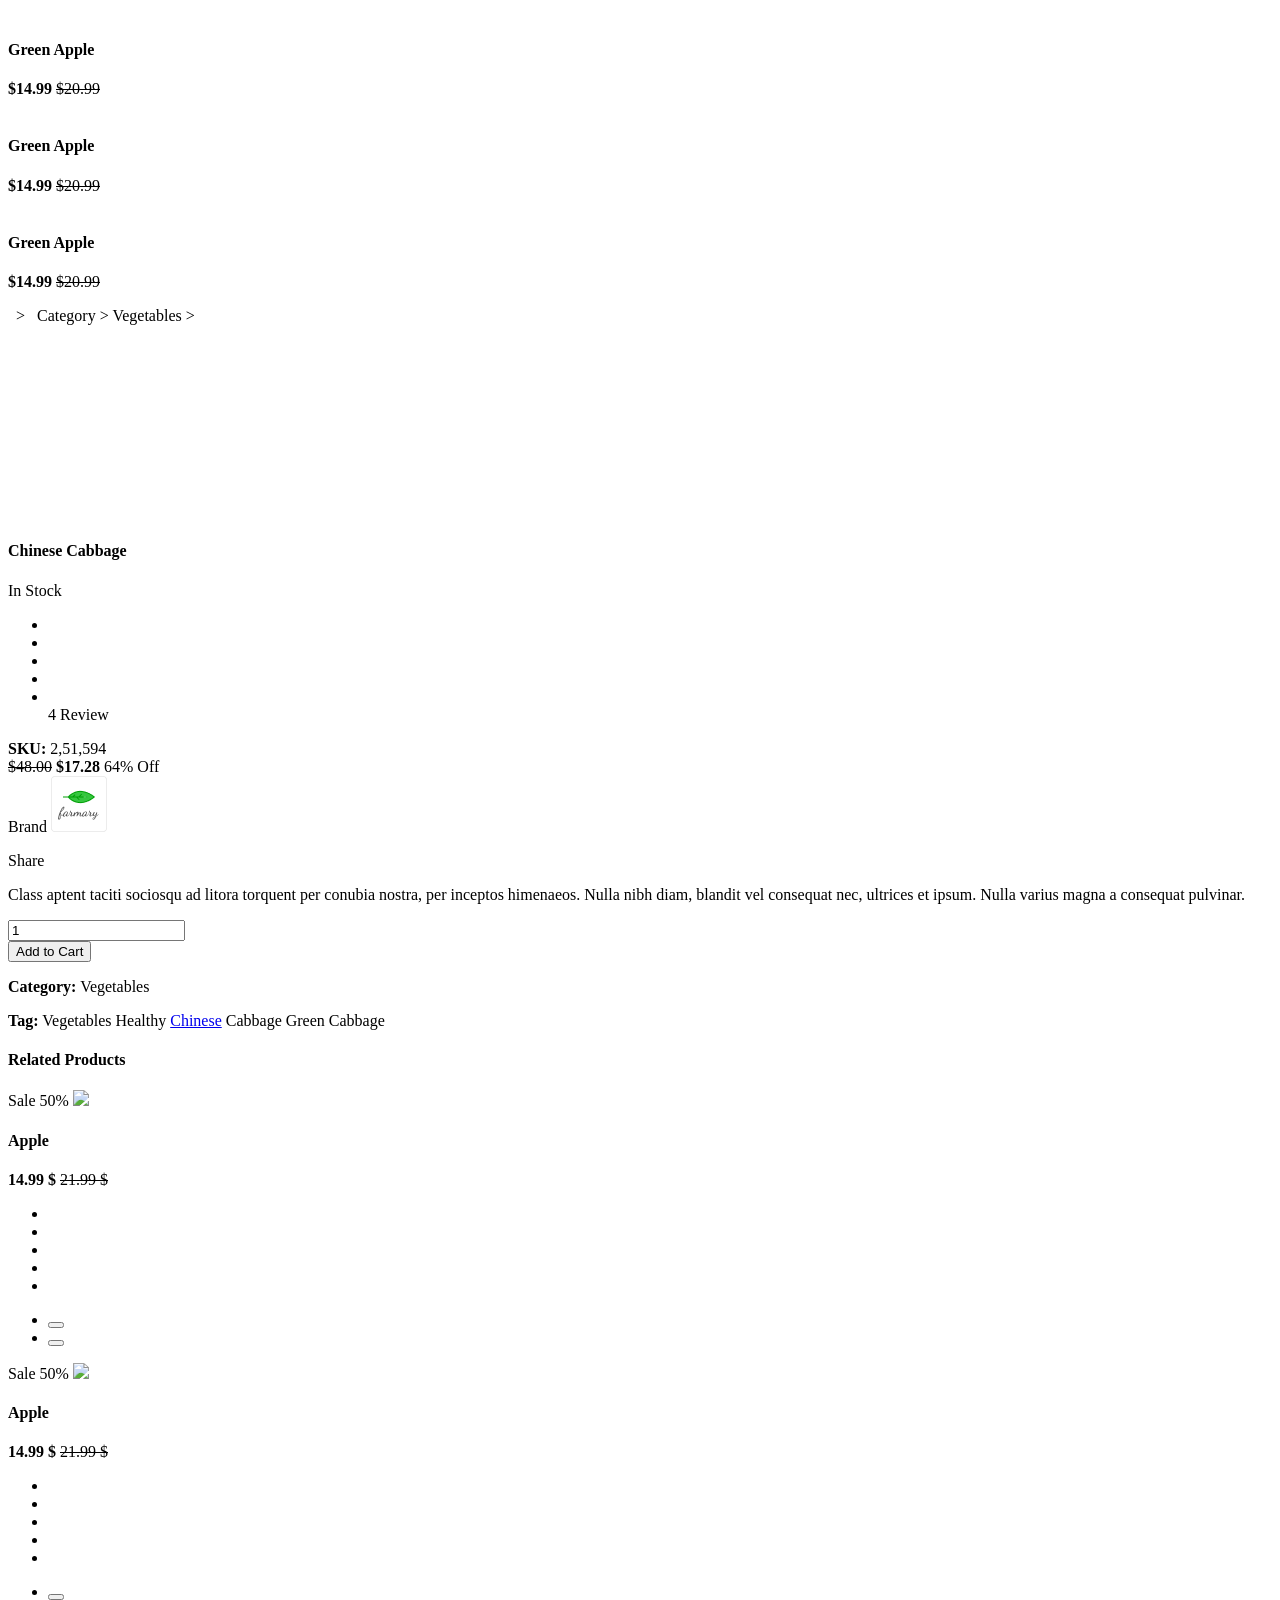
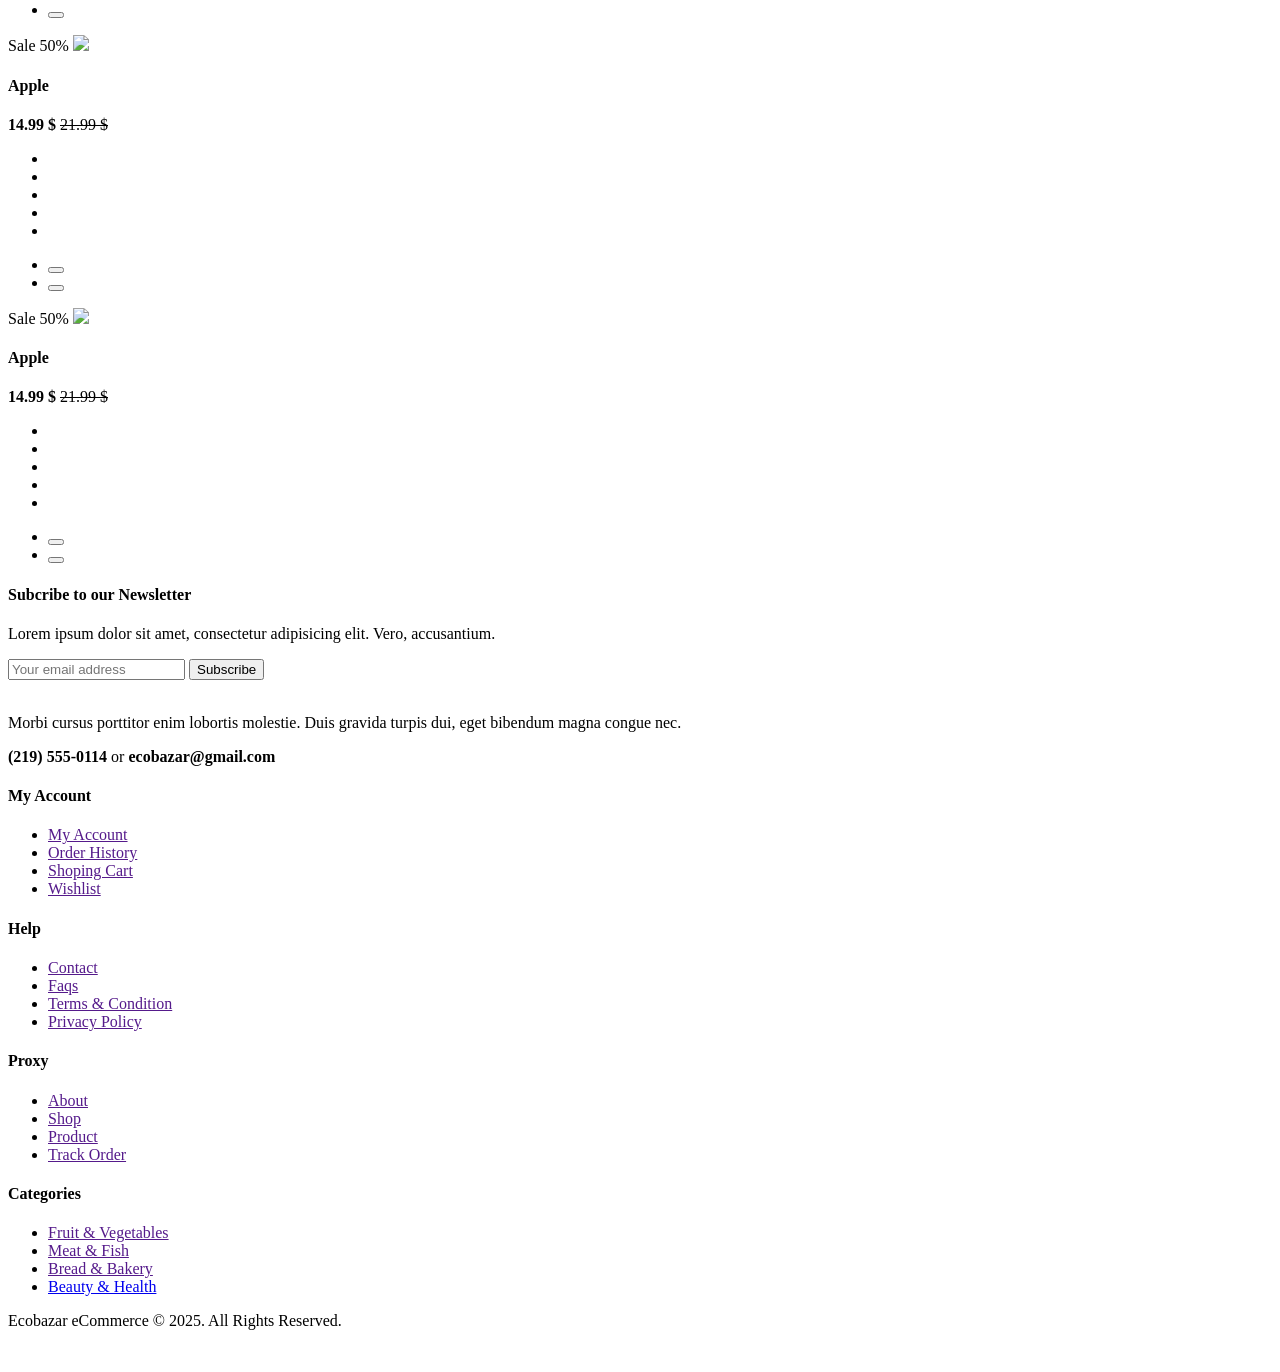
==== commit d1ede1a7: "commit-7" ====
--- a/product_details.html
+++ b/product_details.html
@@ -601,7 +601,7 @@
 
   <!-- ================ HTML descriptions START ================ -->
   <!-- manual + (A. - try) -->
-  <div id="descriptions">
+  <!-- <div id="descriptions">
     <div class="container">
 
       <div class="tabs js-tabs">
@@ -891,7 +891,7 @@
       </div>
 
     </div>
-  </div>
+  </div> -->
   <!-- manual + (A. try) - end -->
   <!-- ================ HTML descriptions END ================ -->
 
